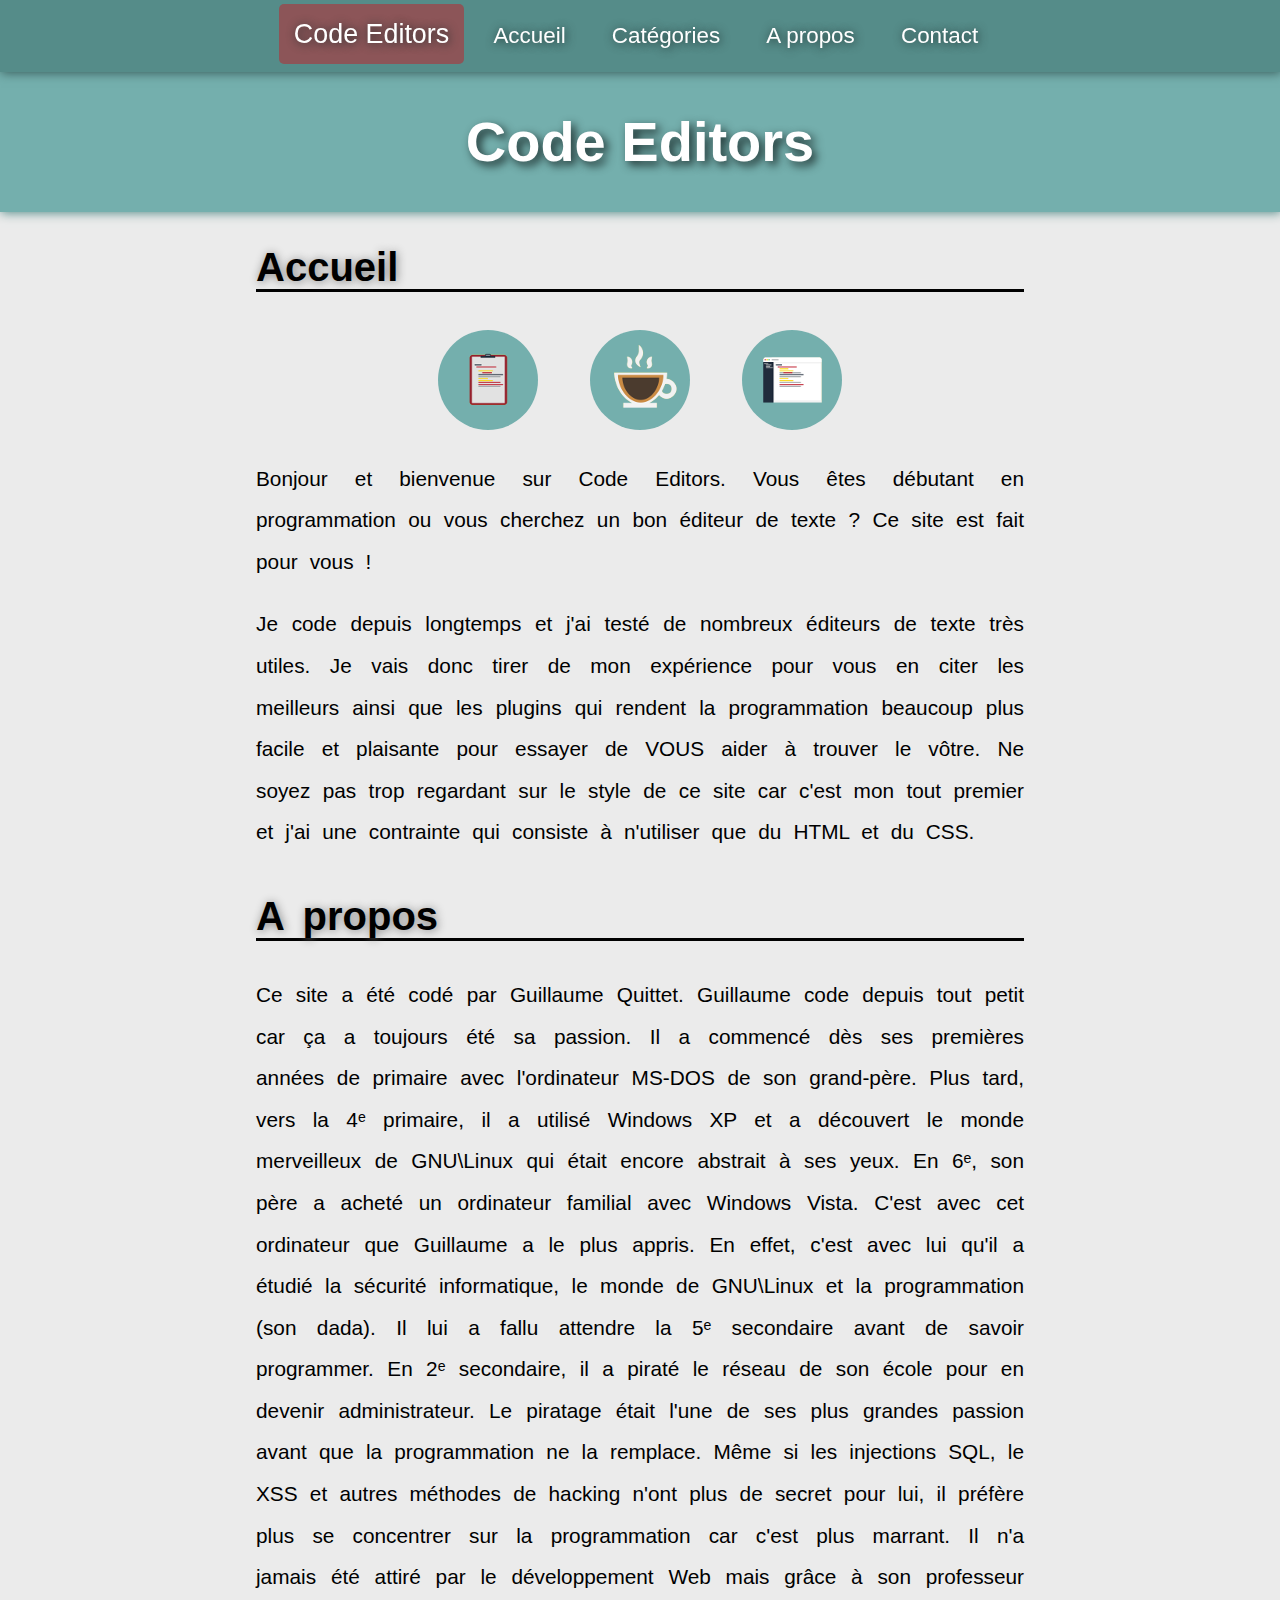
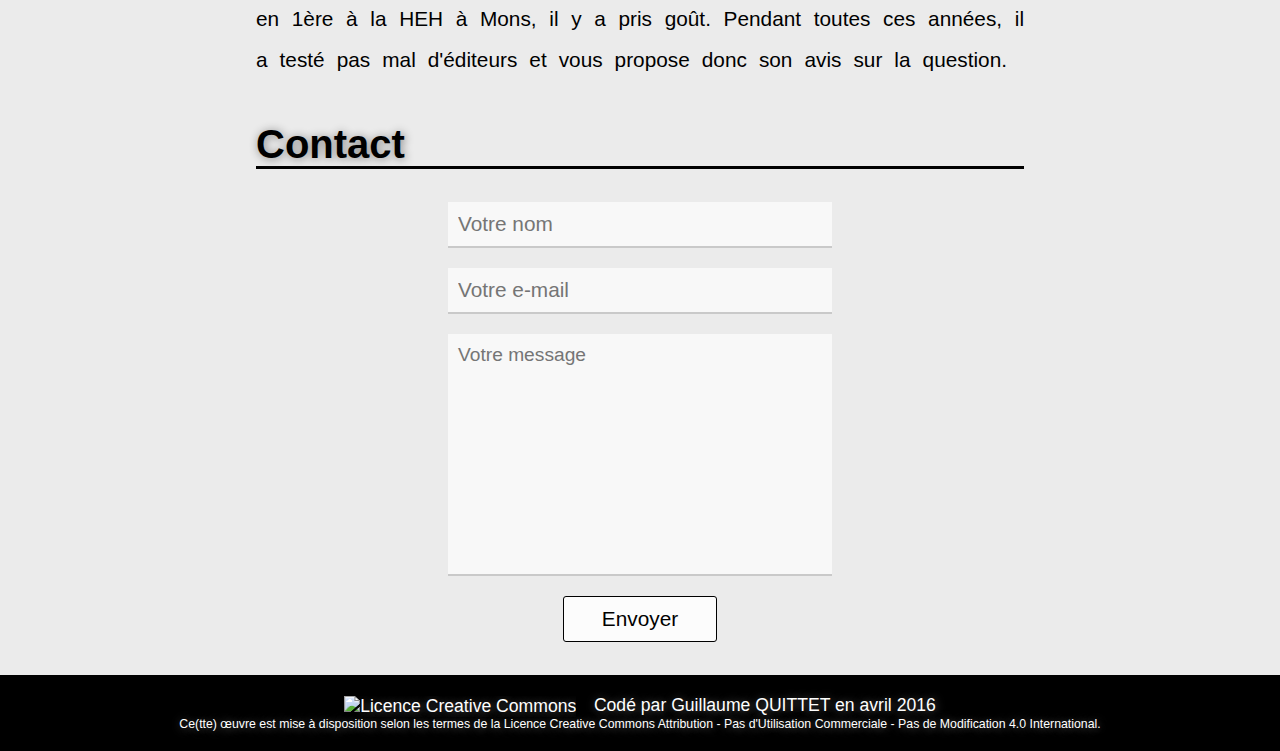
==== index.html @ 5db06d9d "Optimize Website" ====
<!DOCTYPE html>
<html lang="en">
<head>
    <meta charset="UTF-8">
    <meta http-equiv="X-UA-Compatible" content="IE=edge">
    <meta name="viewport" content="width=device-width, initial-scale=1.0">
    <meta name="robots" content="index, follow">
    <meta name="description" content="Site utile pour les développeurs et autres qui présente les 3 meilleurs éditeurs ainsi que les meilleurs plugins.">
    <meta name="keywords" content="code editors, éditeurs de texte, editeur de txt, editeur de texte, outil, outils, code, développeurs, développeur, developpeurs, developpeur, gain de temps, best, meilleurs, meilleur, vim, VIM, atom, brackets, notepad++, notepad, gedit, visual studio code, emacs, sublime text, projet, heh, bac info 1, ba1p, informatique, informatique et système, Guillaume, Quittet, Guillaume Quittet, guillaume quittet, student, étudiant, etudiant, hacking, sainte-union, institut, challenge, only, html, css, pas de javascript, emacs vs vim, guerre des éditeurs">
    <meta name="author" content="Guillaume Quittet">
    <meta name="revisit-after" content="15 day">
    <meta name="geo.placename" content="Mons, Hainaut">
    <meta name="geo.region" content="BE-WHT">
    <meta property="og:image" content="http://code-editors.com/img/favicon.png"/>
    <title>Code Editors : Les meilleurs éditeurs et les meilleurs plugins pour développeurs.</title>
    <!--[if lte IE 8]>
    <script src="http://html5shiv.googlecode.com/svn/trunk/html5.js"></script>
    <script>
    document.createElement('header');
    document.createElement('nav');
    document.createElement('footer');
    </script>
    <![endif]-->
    <link rel="icon" type="image/png" href="img/favicon.png">
</head>
<body>
    <header>
        <h1>Code Editors</h1>
    </header>
    <nav>
        <a href="index.html"><span class="site-name">Code Editors</span></a>
        <input type="checkbox" id="toggle">
        <label for="toggle">
            <div class="menu-icon">
                <div class="bar1"></div>
                <div class="bar2"></div>
                <div class="bar3"></div>
            </div><!-- /menu-icon -->
            <div class="site-name">
                Code Editors
            </div><!-- /site-name -->
        </label>
        <ul>
            <li><a href="index.min.html#Home">Accueil</a></li>
            <li><a href="categories.min.html">Cat&eacute;gories</a></li>
            <li><a href="index.min.html#About">A propos</a></li>
            <li><a href="index.min.html#Contact">Contact</a></li>
        </ul>
    </nav>
    <div id="content">
        <img src="img/favicon.png" alt="Site utile pour les développeurs et autres qui présente les 3 meilleurs éditeurs ainsi que les meilleurs plugins." id="favicon">
        <h2 id="Home">Accueil</h2>
        <div class="introduction">
            <div class="intro-img">
                <div class="circle">
                    <img src="img/homepage/home1.png" alt="Liste à faire en programmation">
                </div><!-- /circle -->
                <div class="circle">
                    <img src="img/homepage/home2.png" alt="Transformer la cafféine en code">
                </div><!-- /circle- -->
                <div class="circle">
                    <img src="img/homepage/home3.png" alt="Code avec le meilleur éditeur pour gagner du temps, de l'argent et pour moins se fatiguer.">
                </div><!-- /circle -->
            </div><!-- /intro-img -->
            <p>Bonjour et bienvenue sur Code Editors. Vous êtes débutant en programmation ou vous cherchez un bon éditeur de texte ? Ce site est fait pour vous !</p>
            <p>Je code depuis longtemps et j'ai testé de nombreux éditeurs de texte très utiles. Je vais donc tirer de mon expérience pour vous en citer les meilleurs ainsi que les plugins qui rendent la programmation beaucoup plus facile et plaisante pour essayer de VOUS aider à trouver le vôtre. Ne soyez pas trop regardant sur le style de ce site car c'est mon tout premier et j'ai une contrainte qui consiste à n'utiliser que du HTML et du CSS.</p>
        </div><!-- /introduction -->
        <h2 id="About">A propos</h2>
        <div class="about">
            <p>Ce site a été codé par Guillaume Quittet. Guillaume code depuis tout petit car ça a toujours été sa passion. Il a commencé dès ses premières années de primaire avec l'ordinateur MS-DOS de son grand-père. Plus tard, vers la 4ᵉ primaire, il a utilisé Windows XP et a découvert le monde merveilleux de GNU\Linux qui était encore abstrait à ses yeux. En 6ᵉ, son père a acheté un ordinateur familial avec Windows Vista. C'est avec cet ordinateur que Guillaume a le plus appris. En effet, c'est avec lui qu'il a étudié la sécurité informatique, le monde de GNU\Linux et la programmation (son dada). Il lui a fallu attendre la 5ᵉ secondaire avant de savoir programmer. En 2ᵉ secondaire, il a piraté le réseau de son école pour en devenir administrateur. Le piratage était l'une de ses plus grandes passion avant que la programmation ne la remplace. Même si les injections SQL, le XSS et autres méthodes de hacking n'ont plus de secret pour lui, il préfère plus se concentrer sur la programmation car c'est plus marrant. Il n'a jamais été attiré par le développement Web mais grâce à son professeur en 1ère à la HEH à Mons, il y a pris goût. Pendant toutes ces années, il a testé pas mal d'éditeurs et vous propose donc son avis sur la question.</p>
        </div><!-- /about -->
        <h2 id="Contact">Contact</h2>
        <div class="contact">
        <form action="#">
            <input type="text" placeholder="Votre nom">
            <input type="email" placeholder="Votre e-mail">
            <textarea class="message" rows="10" placeholder="Votre message"></textarea>
            <input class="send-button" type="submit" value="Envoyer">
        </form>
        </div><!-- /contact -->
    </div>
    <footer>
        <p><a rel="license" href="http://creativecommons.org/licenses/by-nc-nd/4.0/" target="_blank"><img alt="Licence Creative Commons" style="border-width:0" src="img/copyright/Cc_by-nc-nd_euro_icon.svg" /></a>Codé par Guillaume QUITTET en avril 2016</p>
        <div class="license">
        Ce(tte) œuvre est mise à disposition selon les termes de la <a rel="license" href="http://creativecommons.org/licenses/by-nc-nd/4.0/" target="_blank">Licence Creative Commons Attribution - Pas d&#39;Utilisation Commerciale - Pas de Modification 4.0 International</a>.
        </div><!-- / license -->
    </footer>
</body>
</html>
<link rel="stylesheet" type="text/css" href="css/main.min.css">
---- css/main.min.css ----
header,nav{color:#fff}nav ul,nav ul li{display:inline-block}nav span.site-name,nav ul li{text-shadow:1px 1px 10px #1b2c2b;border-radius:5px;cursor:pointer}html{overflow-y:scroll}@font-face{font-family:FontAwesome;src:url(../fonts/fontawesome-webfont.ttf),url(../fonts/fontawesome-webfont.eot)}body{margin:0;padding:0;font-family:Arial,sans-serif;background-color:#ebebeb}*{-webkit-box-sizing:border-box;-o-box-sizing:border-box;-moz-box-sizing:border-box;-ms-box-sizing:border-box;box-sizing:border-box}header{margin:70px 0 0;padding:1px;background-color:#74AFAD;-webkit-box-shadow:1px 1px 10px #558C89;-moz-box-shadow:1px 1px 10px #558C89;-o-box-shadow:1px 1px 10px #558C89;-ms-box-shadow:1px 1px 10px #558C89;box-shadow:1px 1px 10px #558C89}h1{font-size:3.5em;text-align:center;text-shadow:4px 4px 10px #1b2c2b}h2{text-align:left;font-size:2.5em;text-shadow:1px 1px 10px grey;margin-top:-70px;padding:100px 0 10px;border-bottom:3px solid #000}a{text-decoration:none;color:inherit}nav{-moz-box-shadow:1px 1px 10px #385c5a;-ms-box-shadow:1px 1px 10px #385c5a;-o-box-shadow:1px 1px 10px #385c5a;-webkit-box-shadow:1px 1px 10px #385c5a;background-color:#558C89;box-shadow:1px 1px 10px #385c5a;font-size:1.4em;position:fixed;text-align:center;top:0;width:100%;z-index:9999}nav span.site-name{font-size:1.2em;padding:15px;background-color:#8c5558}nav ul{margin:0 auto;padding:3px;text-align:center;-webkit-transition:max-height .8s;-moz-transition:max-height .8s;-o-transition:max-height .8s;-ms-transition:max-height .8s;transition:max-height .8s}nav ul li{padding:20px 0;-webkit-transition:background-color .4s;-moz-transition:background-color .4s;-o-transition:background-color .4s;-ms-transition:background-color .4s;transition:background-color .4s}nav ul li a{padding:20px;border-radius:5px}nav ul li:hover{background-color:#74AFAD}#content{display:block;padding:1% 20%;line-height:1.5em;word-spacing:.5em}#content #favicon{display:none}#content div.introduction{display:block;text-align:center}#content div.introduction div.intro-img{display:inline-block}#content div.introduction div.intro-img div.circle{border-radius:9999em;display:inline-block;height:100px;margin:5px 20px;text-align:center;width:100px;-webkit-transition:background .4s;-moz-transition:background .4s;-o-transition:background .4s;-ms-transition:background .4s;transition:background .4s;background:#74AFAD}#content div.introduction div.intro-img div.circle:hover{background-color:#af7476}#content div.introduction div.intro-img div.circle>img{-webkit-transition:transform .8s;-moz-transition:transform .8s;-o-transition:transform .8s;-ms-transition:transform .8s;transition:transform .8s;transform:scale(1,1) rotate(-360deg)}#content div.introduction div.intro-img div.circle:hover>img{-webkit-transition:transform .8s;-moz-transition:transform .8s;-o-transition:transform .8s;-ms-transition:transform .8s;transition:transform .8s;transform:scale(1.2,1.2) rotate(360deg)}#content div.introduction div img{position:relative;width:100px;height:100px}#content p{font-size:1.3em;text-align:justify;line-height:2em;word-spacing:.3em}ul.citations,ul.criteres,ul.plugins-list{line-height:2em;word-spacing:.3em;text-align:left;list-style-type:lower-alpha;font-size:1.2em}#content .choice-menu,#content p.editor-url,footer{text-align:center}ul.criteres,ul.plugins-list{list-style-type:none}ul.criteres li:before,ul.plugins-list li:before{content:"\f006";font-family:FontAwesome;float:left;margin-left:-1.5em}#content div.editor-image img{width:50%;margin:1em 1em 1em 0;float:left}#content p a{text-decoration:underline;font-style:italic}#content div.contact input[type=text],#content div.contact input[type=email]{display:block;width:50%;font-size:1.3em;background:#f8f8f8;padding:10px;margin:20px auto;border:none;border-bottom:2px solid #c9c9c9;-webkit-transition:border .5s;-moz-transition:border .5s;-o-transition:border .5s;-ms-transition:border .5s;transition:border .5s}#content div.contact input[type=text]:focus,#content div.contact input[type=email]:focus{outline:0;border-bottom:2px solid #969696}#content div.contact textarea.message{display:block;width:50%;outline:0;font-size:1.2em;background:#f8f8f8;padding:10px;margin:20px auto;resize:none;border:none;font-family:Arial,sans-serif;border-bottom:2px solid #c9c9c9;-webkit-transition:border .5s;-moz-transition:border .5s;-o-transition:border .5s;-ms-transition:border .5s;transition:border .5s}#content div.contact textarea.message:focus{border-bottom:2px solid #969696}#content div.contact .send-button{display:block;text-align:center;width:20%;padding:10px;cursor:pointer;margin:20px auto;font-size:1.3em;background:#fcfcfc;border:1px solid #000;border-radius:3px;position:relative;-webkit-transition:transform 50ms;-moz-transition:transform 50ms;-o-transition:transform 50ms;-ms-transition:transform 50ms;transition:transform 50ms}#content div.contact .send-button:hover{background:#d3d3d3}#content div.contact .send-button:active{-webkit-transform:scale(1.2,1.2);-ms-transform:scale(1.2,1.2);-o-transform:scale(1.2,1.2);-moz-transform:scale(1.2,1.2);transform:scale(1.2,1.2)}footer{background-color:#000;color:#FFF;text-shadow:1px 1px 10px #666;position:relative;bottom:0;left:0;width:100%;padding:20px;font-size:1.1em}footer a img{width:100%;height:100%}footer p{margin:0}footer p a{display:inline-block;vertical-align:middle;margin:0 1em 0 0}footer div.license{font-size:.7em}nav input[type=checkbox],nav label{display:none}#content .choice-menu{display:block;margin:0 auto}#content .choice-menu div{display:inline-block;margin:2% 2% 10%;width:40%;height:10%;box-shadow:1px 1px 10px #000;border-radius:50%;color:#fff;text-shadow:1px 1px 10px #1b2c2b;-webkit-transition:background .5s;-moz-transition:background .5s;-ms-transition:background .5s;-o-transition:background .5s;transition:background .5s}#content .choice-menu div.editors{background-image:-webkit-linear-gradient(top,#2d5986,#204060);background-image:-moz-linear-gradient(top,#2d5986,#204060);background-image:-ms-linear-gradient(top,#2d5986,#204060);background-image:-o-linear-gradient(top,#2d5986,#204060);background-image:linear-gradient(to bottom,#2d5986,#204060)}#content .choice-menu div.plugins{background-image:-webkit-linear-gradient(top,#c00,#b30000);background-image:-moz-linear-gradient(top,#c00,#b30000);background-image:-ms-linear-gradient(top,#c00,#b30000);background-image:-o-linear-gradient(top,#c00,#b30000);background-image:linear-gradient(to bottom,#c00,#b30000)}#content .choice-menu div.editors:hover{background-image:-webkit-linear-gradient(top,#369,#2d5986);background-image:-moz-linear-gradient(top,#369,#2d5986);background-image:-ms-linear-gradient(top,#369,#2d5986);background-image:-o-linear-gradient(top,#369,#2d5986);background-image:linear-gradient(to bottom,#369,#2d5986)}#content .choice-menu div.plugins:hover{background-image:-webkit-linear-gradient(top,red,#e60000);background-image:-moz-linear-gradient(top,red,#e60000);background-image:-ms-linear-gradient(top,red,#e60000);background-image:-o-linear-gradient(top,red,#e60000);background-image:linear-gradient(to bottom,red,#e60000)}#content .choice-menu div a:hover{-webkit-transform:scale(1.2);-moz-transform:scale(1.2);-ms-transform:scale(1.2);-o-transform:scale(1.2);transform:scale(1.2)}#content .choice-menu div a{display:block;padding:15% 27.5%;font-size:3vw;-webkit-transition:transform .5s;-moz-transition:transform .5s;-ms-transition:transform .5s;-o-transition:transform .5s;transition:transform .5s}@media screen and (max-width:1024px){header{margin:60px 0 0;padding:5px}h1{font-size:2.3em}h2{font-size:2em;margin-top:-62px;padding:92px 0 10px;border-bottom:2px solid #000}#content p,nav{font-size:1.2em}nav span.site-name{padding:10px;border-radius:5px}nav ul{padding:5px}nav ul li{padding:15px 0}nav ul li a{padding:15px}#content{padding:1% 15%}#content div.introduction div.intro-img div.circle{height:80px;width:80px;margin:5px 10px}#content div.introduction div img{width:80px;height:80px}#content p{line-height:1.75em;word-spacing:.2em}#content .choice-menu div a{padding:15% 25%;font-size:4vw}ul.citations,ul.criteres,ul.plugins-list{line-height:1.75em;word-spacing:.2em;text-align:left;list-style-type:lower-alpha;font-size:1.1em}ul.criteres,ul.plugins-list{list-style-type:none}#content div.editor-image img{float:none;width:100%;margin:0}#content div.contact input[type=text],#content div.contact input[type=email],#content div.contact textarea.message{width:75%}#content div.contact .send-button{width:50%}footer{padding:15px;font-size:.8em}footer p a{width:100px}footer div.license{font-size:.5em}}@media screen and (max-width:640px){nav label,nav ul li a{width:100%;display:block}nav,nav ul{text-align:left}header{margin:45px 0 0;padding:1px}h1{font-size:2em}h2{font-size:1.5em;margin-top:-36px;padding:66px 0 2px;border-bottom:1px solid #000}nav{font-size:1.1em}nav span.site-name{display:none}nav ul{display:block;overflow:hidden;max-height:0;padding:0}nav ul li{width:100%;padding:10px 0;border-radius:0}nav ul li a{padding:.5% 3%;border-radius:0}nav label{padding:10px;background-color:#385c5a;font-weight:700;text-shadow:1px 1px 10px #1b2c2b;-webkit-box-shadow:1px 1px 10px #1b2c2b;-moz-box-shadow:1px 1px 10px #1b2c2b;-o-box-shadow:1px 1px 10px #1b2c2b;-ms-box-shadow:1px 1px 10px #1b2c2b;box-shadow:1px 1px 10px #1b2c2b}nav label div.menu-icon,nav label div.site-name{display:inline-block}nav label div.menu-icon div{width:25px;height:3px;background-color:#fff;margin:3px 0;-webkit-box-shadow:1px 1px 10px #1b2c2b;-moz-box-shadow:1px 1px 10px #1b2c2b;-o-box-shadow:1px 1px 10px #1b2c2b;-ms-box-shadow:1px 1px 10px #1b2c2b;box-shadow:1px 1px 10px #1b2c2b;-webkit-transition:all .8s;-moz-transition:all .8s;-o-transition:all .8s;-ms-transition:all .8s;transition:all .8s}nav label div.site-name{position:relative;top:-4px;left:5px}#content{padding:0 10%}#content p{line-height:1.5em;font-size:1em;word-spacing:.1em}#content .choice-menu div a{padding:15% 20%;font-size:5vw}ul.citations,ul.criteres,ul.plugins-list{line-height:1.5em;word-spacing:.1em;text-align:left;list-style-type:lower-alpha;font-size:.9em}ul.criteres,ul.plugins-list{list-style-type:none}#content div.contact input[type=text],#content div.contact input[type=email]{width:100%;margin:10px auto;font-size:1em}#content div.contact textarea.message{font-size:.9em;width:100%}#content div.contact .send-button{display:block;text-align:center;width:50%;font-size:1em}input[type=checkbox]:checked~ul{max-height:20em}input[type=checkbox]:checked+label .menu-icon .bar1{-webkit-transform:translate(0,6px) rotate(315deg);-ms-transform:translate(0,6px) rotate(315deg);-o-transform:translate(0,6px) rotate(315deg);-moz-transform:translate(0,6px) rotate(315deg);transform:translate(0,6px) rotate(315deg)}input[type=checkbox]:checked+label .menu-icon .bar2{opacity:0}input[type=checkbox]:checked+label .menu-icon .bar3{-webkit-transform:translate(0,-6px) rotate(-315deg);-ms-transform:translate(0,-6px) rotate(-315deg);-o-transform:translate(0,6px) rotate(315deg);-moz-transform:translate(0,-6px) rotate(-315deg);transform:translate(0,-6px) rotate(-315deg)}#content div.introduction div.intro-img div.circle{height:60px;width:60px;margin:5px}#content div.introduction div img{width:60px;height:60px}footer{padding:10px;font-size:.6em}footer p a{width:80px}footer div.license{font-size:4px}}.clearfix:after{#content:".";display:block;height:0;clear:both;visibility:hidden}* html .clearfix{height:1%}.clearfix{display:block}
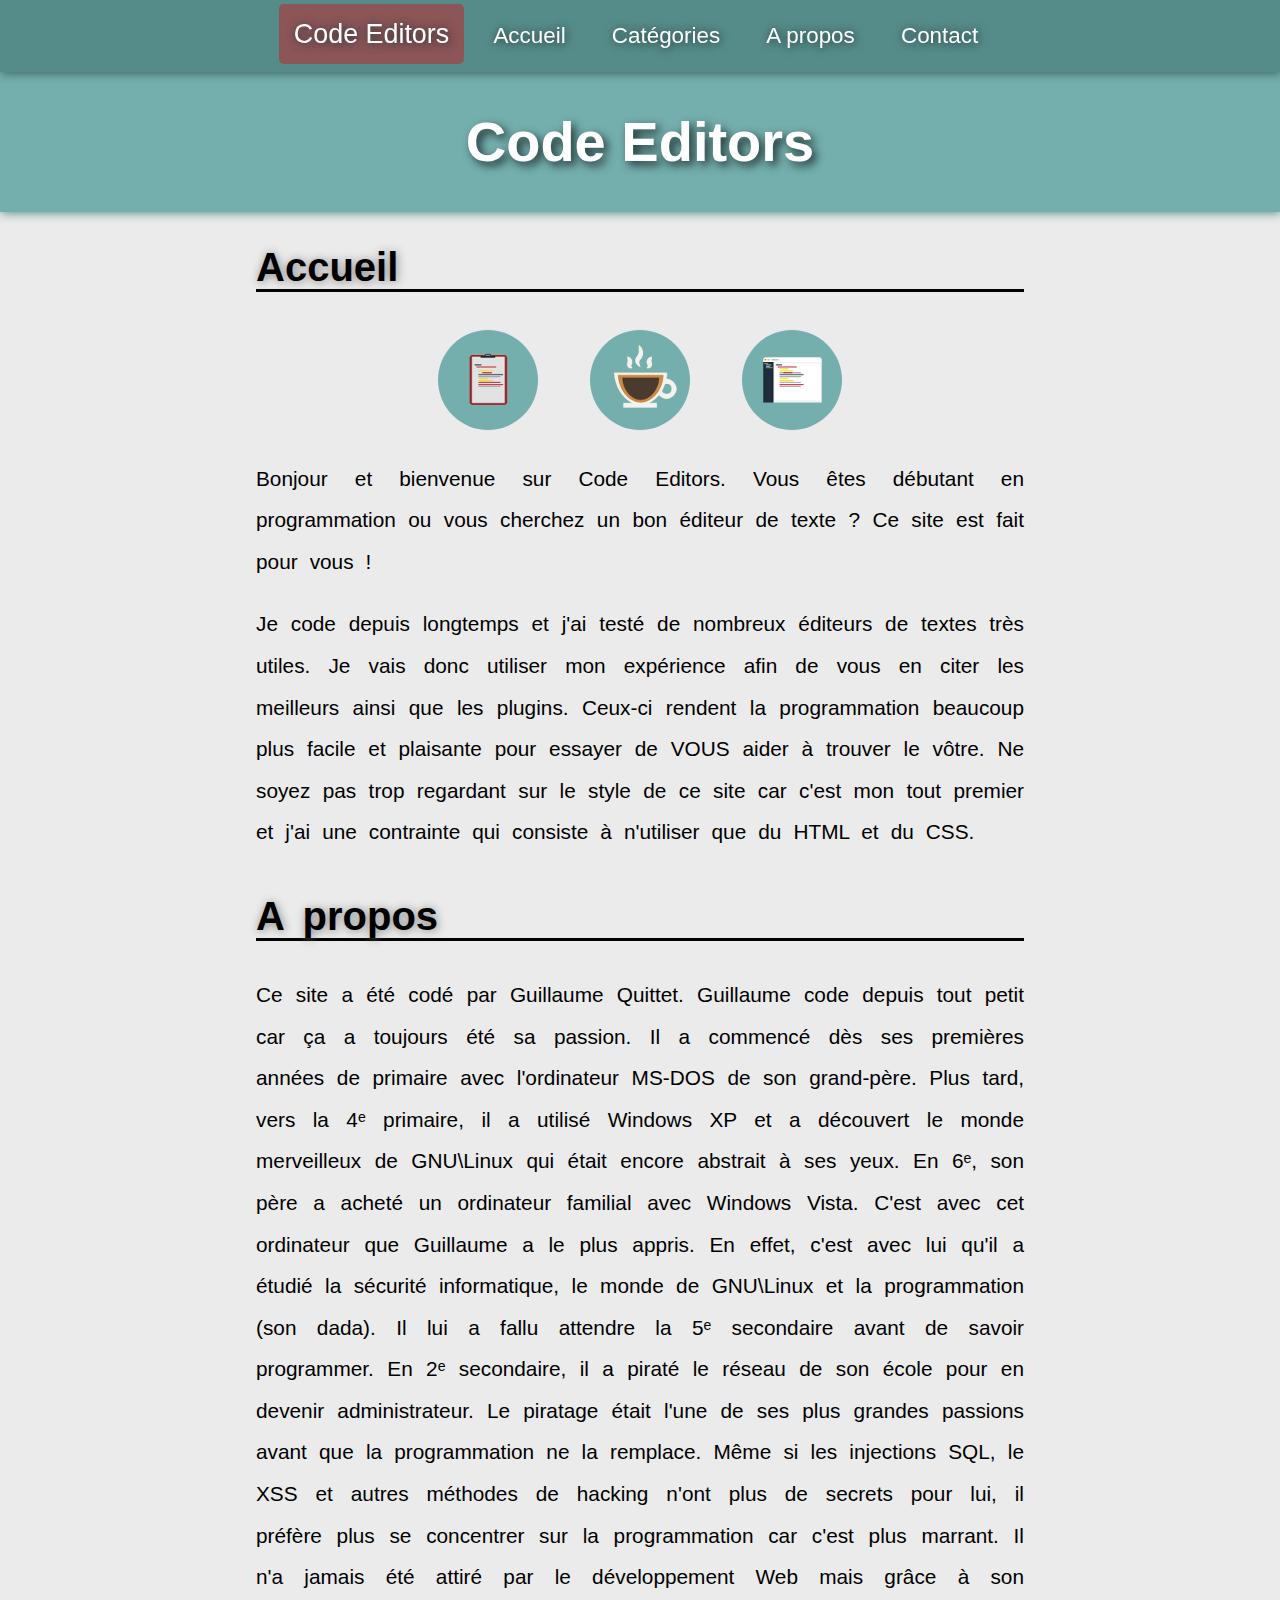
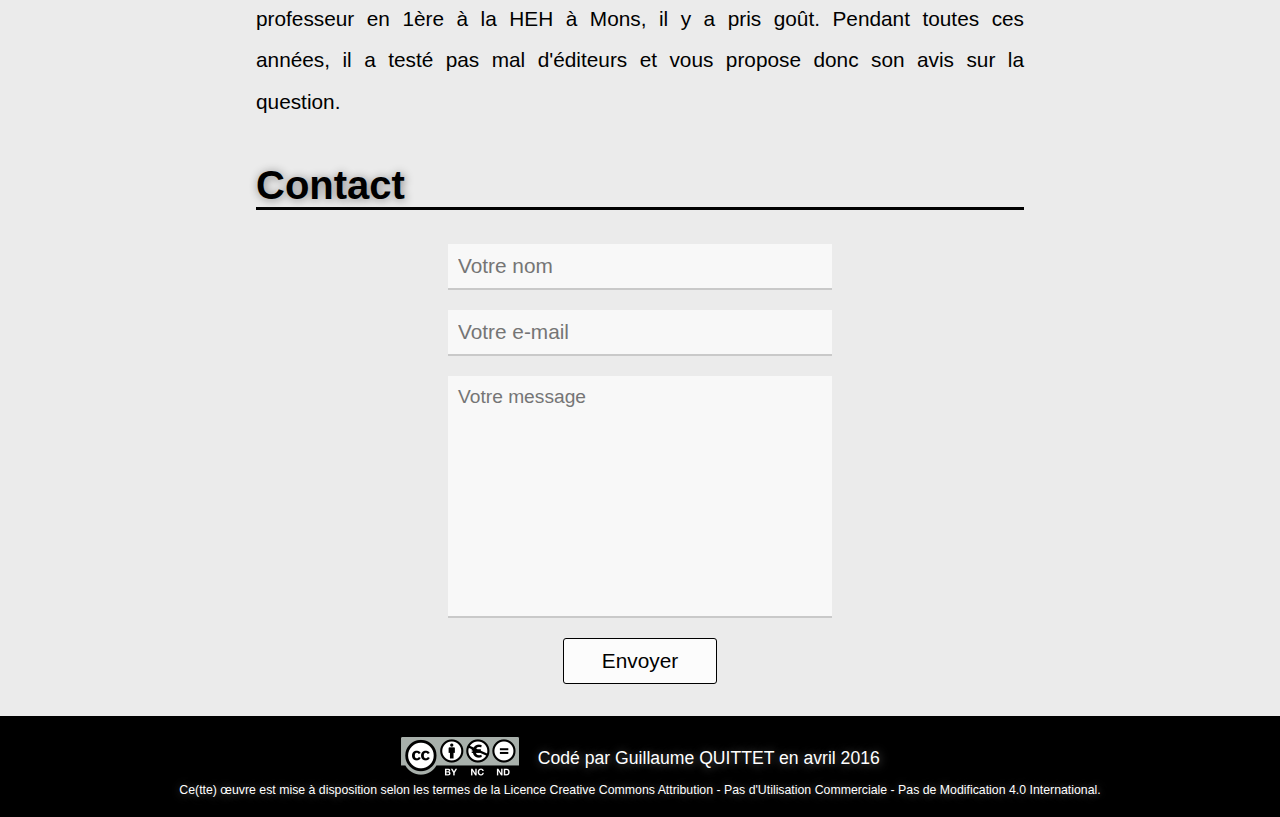
==== commit 4e2297ca: "Fixed text errors" ====
--- a/index.html
+++ b/index.html
@@ -6,7 +6,7 @@
     <meta name="viewport" content="width=device-width, initial-scale=1.0">
     <meta name="robots" content="index, follow">
     <meta name="description" content="Site utile pour les développeurs et autres qui présente les 3 meilleurs éditeurs ainsi que les meilleurs plugins.">
-    <meta name="keywords" content="code editors, éditeurs de texte, editeur de txt, editeur de texte, outil, outils, code, développeurs, développeur, developpeurs, developpeur, gain de temps, best, meilleurs, meilleur, vim, VIM, atom, brackets, notepad++, notepad, gedit, visual studio code, emacs, sublime text, projet, heh, bac info 1, ba1p, informatique, informatique et système, Guillaume, Quittet, Guillaume Quittet, guillaume quittet, student, étudiant, etudiant, hacking, sainte-union, institut, challenge, only, html, css, pas de javascript, emacs vs vim, guerre des éditeurs">
+    <meta name="keywords" content="code editors, Guillaume, Quittet, Guillaume Quittet, guillaume quittet, éditeurs de texte, editeur de txt, editeur de texte, accueil, a propos, à propos, contact, outil, outils, code, développeurs, développeur, developpeurs, developpeur, gain de temps, best, meilleurs, meilleur, vim, VIM, atom, brackets, notepad++, notepad, gedit, visual studio code, emacs, sublime text, projet, heh, bac info 1, ba1p, informatique, informatique et système, Guillaume Quittet, guillaume quittet, student, étudiant, etudiant, hacking, sainte-union, institut, challenge, only, html, css, pas de javascript, emacs vs vim, guerre des éditeurs">
     <meta name="author" content="Guillaume Quittet">
     <meta name="revisit-after" content="15 day">
     <meta name="geo.placename" content="Mons, Hainaut">
@@ -41,10 +41,10 @@
             </div><!-- /site-name -->
         </label>
         <ul>
-            <li><a href="index.min.html#Home">Accueil</a></li>
+            <li><a href="index.html#Home">Accueil</a></li>
             <li><a href="categories.min.html">Cat&eacute;gories</a></li>
-            <li><a href="index.min.html#About">A propos</a></li>
-            <li><a href="index.min.html#Contact">Contact</a></li>
+            <li><a href="index.html#About">A propos</a></li>
+            <li><a href="index.html#Contact">Contact</a></li>
         </ul>
     </nav>
     <div id="content">
@@ -63,16 +63,16 @@
                 </div><!-- /circle -->
             </div><!-- /intro-img -->
             <p>Bonjour et bienvenue sur Code Editors. Vous êtes débutant en programmation ou vous cherchez un bon éditeur de texte ? Ce site est fait pour vous !</p>
-            <p>Je code depuis longtemps et j'ai testé de nombreux éditeurs de texte très utiles. Je vais donc tirer de mon expérience pour vous en citer les meilleurs ainsi que les plugins qui rendent la programmation beaucoup plus facile et plaisante pour essayer de VOUS aider à trouver le vôtre. Ne soyez pas trop regardant sur le style de ce site car c'est mon tout premier et j'ai une contrainte qui consiste à n'utiliser que du HTML et du CSS.</p>
+            <p>Je code depuis longtemps et j'ai testé de nombreux éditeurs de textes très utiles. Je vais donc utiliser mon expérience afin de vous en citer les meilleurs ainsi que les plugins. Ceux-ci rendent la programmation beaucoup plus facile et plaisante pour essayer de VOUS aider à trouver le vôtre. Ne soyez pas trop regardant sur le style de ce site car c'est mon tout premier et j'ai une contrainte qui consiste à n'utiliser que du HTML et du CSS.</p>
         </div><!-- /introduction -->
         <h2 id="About">A propos</h2>
         <div class="about">
-            <p>Ce site a été codé par Guillaume Quittet. Guillaume code depuis tout petit car ça a toujours été sa passion. Il a commencé dès ses premières années de primaire avec l'ordinateur MS-DOS de son grand-père. Plus tard, vers la 4ᵉ primaire, il a utilisé Windows XP et a découvert le monde merveilleux de GNU\Linux qui était encore abstrait à ses yeux. En 6ᵉ, son père a acheté un ordinateur familial avec Windows Vista. C'est avec cet ordinateur que Guillaume a le plus appris. En effet, c'est avec lui qu'il a étudié la sécurité informatique, le monde de GNU\Linux et la programmation (son dada). Il lui a fallu attendre la 5ᵉ secondaire avant de savoir programmer. En 2ᵉ secondaire, il a piraté le réseau de son école pour en devenir administrateur. Le piratage était l'une de ses plus grandes passion avant que la programmation ne la remplace. Même si les injections SQL, le XSS et autres méthodes de hacking n'ont plus de secret pour lui, il préfère plus se concentrer sur la programmation car c'est plus marrant. Il n'a jamais été attiré par le développement Web mais grâce à son professeur en 1ère à la HEH à Mons, il y a pris goût. Pendant toutes ces années, il a testé pas mal d'éditeurs et vous propose donc son avis sur la question.</p>
+            <p>Ce site a été codé par Guillaume Quittet. Guillaume code depuis tout petit car ça a toujours été sa passion. Il a commencé dès ses premières années de primaire avec l'ordinateur MS-DOS de son grand-père. Plus tard, vers la 4ᵉ primaire, il a utilisé Windows XP et a découvert le monde merveilleux de GNU\Linux qui était encore abstrait à ses yeux. En 6ᵉ, son père a acheté un ordinateur familial avec Windows Vista. C'est avec cet ordinateur que Guillaume a le plus appris. En effet, c'est avec lui qu'il a étudié la sécurité informatique, le monde de GNU\Linux et la programmation (son dada). Il lui a fallu attendre la 5ᵉ secondaire avant de savoir programmer. En 2ᵉ secondaire, il a piraté le réseau de son école pour en devenir administrateur. Le piratage était l'une de ses plus grandes passions avant que la programmation ne la remplace. Même si les injections SQL, le XSS et autres méthodes de hacking n'ont plus de secrets pour lui, il préfère plus se concentrer sur la programmation car c'est plus marrant. Il n'a jamais été attiré par le développement Web mais grâce à son professeur en 1ère à la HEH à Mons, il y a pris goût. Pendant toutes ces années, il a testé pas mal d'éditeurs et vous propose donc son avis sur la question.</p>
         </div><!-- /about -->
         <h2 id="Contact">Contact</h2>
         <div class="contact">
         <form action="#">
-            <input type="text" placeholder="Votre nom">
+            <input placeholder="Votre nom">
             <input type="email" placeholder="Votre e-mail">
             <textarea class="message" rows="10" placeholder="Votre message"></textarea>
             <input class="send-button" type="submit" value="Envoyer">
@@ -80,7 +80,7 @@
         </div><!-- /contact -->
     </div>
     <footer>
-        <p><a rel="license" href="http://creativecommons.org/licenses/by-nc-nd/4.0/" target="_blank"><img alt="Licence Creative Commons" style="border-width:0" src="img/copyright/Cc_by-nc-nd_euro_icon.svg" /></a>Codé par Guillaume QUITTET en avril 2016</p>
+        <p><a rel="license" href="http://creativecommons.org/licenses/by-nc-nd/4.0/" target="_blank"><img alt="Licence Creative Commons" style="border-width:0" src="img/copyright/copyright.png" /></a>Codé par Guillaume QUITTET en avril 2016</p>
         <div class="license">
         Ce(tte) œuvre est mise à disposition selon les termes de la <a rel="license" href="http://creativecommons.org/licenses/by-nc-nd/4.0/" target="_blank">Licence Creative Commons Attribution - Pas d&#39;Utilisation Commerciale - Pas de Modification 4.0 International</a>.
         </div><!-- / license -->
--- a/css/main.min.css
+++ b/css/main.min.css
@@ -1 +1 @@
-header,nav{color:#fff}nav ul,nav ul li{display:inline-block}nav span.site-name,nav ul li{text-shadow:1px 1px 10px #1b2c2b;border-radius:5px;cursor:pointer}html{overflow-y:scroll}@font-face{font-family:FontAwesome;src:url(../fonts/fontawesome-webfont.ttf),url(../fonts/fontawesome-webfont.eot)}body{margin:0;padding:0;font-family:Arial,sans-serif;background-color:#ebebeb}*{-webkit-box-sizing:border-box;-o-box-sizing:border-box;-moz-box-sizing:border-box;-ms-box-sizing:border-box;box-sizing:border-box}header{margin:70px 0 0;padding:1px;background-color:#74AFAD;-webkit-box-shadow:1px 1px 10px #558C89;-moz-box-shadow:1px 1px 10px #558C89;-o-box-shadow:1px 1px 10px #558C89;-ms-box-shadow:1px 1px 10px #558C89;box-shadow:1px 1px 10px #558C89}h1{font-size:3.5em;text-align:center;text-shadow:4px 4px 10px #1b2c2b}h2{text-align:left;font-size:2.5em;text-shadow:1px 1px 10px grey;margin-top:-70px;padding:100px 0 10px;border-bottom:3px solid #000}a{text-decoration:none;color:inherit}nav{-moz-box-shadow:1px 1px 10px #385c5a;-ms-box-shadow:1px 1px 10px #385c5a;-o-box-shadow:1px 1px 10px #385c5a;-webkit-box-shadow:1px 1px 10px #385c5a;background-color:#558C89;box-shadow:1px 1px 10px #385c5a;font-size:1.4em;position:fixed;text-align:center;top:0;width:100%;z-index:9999}nav span.site-name{font-size:1.2em;padding:15px;background-color:#8c5558}nav ul{margin:0 auto;padding:3px;text-align:center;-webkit-transition:max-height .8s;-moz-transition:max-height .8s;-o-transition:max-height .8s;-ms-transition:max-height .8s;transition:max-height .8s}nav ul li{padding:20px 0;-webkit-transition:background-color .4s;-moz-transition:background-color .4s;-o-transition:background-color .4s;-ms-transition:background-color .4s;transition:background-color .4s}nav ul li a{padding:20px;border-radius:5px}nav ul li:hover{background-color:#74AFAD}#content{display:block;padding:1% 20%;line-height:1.5em;word-spacing:.5em}#content #favicon{display:none}#content div.introduction{display:block;text-align:center}#content div.introduction div.intro-img{display:inline-block}#content div.introduction div.intro-img div.circle{border-radius:9999em;display:inline-block;height:100px;margin:5px 20px;text-align:center;width:100px;-webkit-transition:background .4s;-moz-transition:background .4s;-o-transition:background .4s;-ms-transition:background .4s;transition:background .4s;background:#74AFAD}#content div.introduction div.intro-img div.circle:hover{background-color:#af7476}#content div.introduction div.intro-img div.circle>img{-webkit-transition:transform .8s;-moz-transition:transform .8s;-o-transition:transform .8s;-ms-transition:transform .8s;transition:transform .8s;transform:scale(1,1) rotate(-360deg)}#content div.introduction div.intro-img div.circle:hover>img{-webkit-transition:transform .8s;-moz-transition:transform .8s;-o-transition:transform .8s;-ms-transition:transform .8s;transition:transform .8s;transform:scale(1.2,1.2) rotate(360deg)}#content div.introduction div img{position:relative;width:100px;height:100px}#content p{font-size:1.3em;text-align:justify;line-height:2em;word-spacing:.3em}ul.citations,ul.criteres,ul.plugins-list{line-height:2em;word-spacing:.3em;text-align:left;list-style-type:lower-alpha;font-size:1.2em}#content .choice-menu,#content p.editor-url,footer{text-align:center}ul.criteres,ul.plugins-list{list-style-type:none}ul.criteres li:before,ul.plugins-list li:before{content:"\f006";font-family:FontAwesome;float:left;margin-left:-1.5em}#content div.editor-image img{width:50%;margin:1em 1em 1em 0;float:left}#content p a{text-decoration:underline;font-style:italic}#content div.contact input[type=text],#content div.contact input[type=email]{display:block;width:50%;font-size:1.3em;background:#f8f8f8;padding:10px;margin:20px auto;border:none;border-bottom:2px solid #c9c9c9;-webkit-transition:border .5s;-moz-transition:border .5s;-o-transition:border .5s;-ms-transition:border .5s;transition:border .5s}#content div.contact input[type=text]:focus,#content div.contact input[type=email]:focus{outline:0;border-bottom:2px solid #969696}#content div.contact textarea.message{display:block;width:50%;outline:0;font-size:1.2em;background:#f8f8f8;padding:10px;margin:20px auto;resize:none;border:none;font-family:Arial,sans-serif;border-bottom:2px solid #c9c9c9;-webkit-transition:border .5s;-moz-transition:border .5s;-o-transition:border .5s;-ms-transition:border .5s;transition:border .5s}#content div.contact textarea.message:focus{border-bottom:2px solid #969696}#content div.contact .send-button{display:block;text-align:center;width:20%;padding:10px;cursor:pointer;margin:20px auto;font-size:1.3em;background:#fcfcfc;border:1px solid #000;border-radius:3px;position:relative;-webkit-transition:transform 50ms;-moz-transition:transform 50ms;-o-transition:transform 50ms;-ms-transition:transform 50ms;transition:transform 50ms}#content div.contact .send-button:hover{background:#d3d3d3}#content div.contact .send-button:active{-webkit-transform:scale(1.2,1.2);-ms-transform:scale(1.2,1.2);-o-transform:scale(1.2,1.2);-moz-transform:scale(1.2,1.2);transform:scale(1.2,1.2)}footer{background-color:#000;color:#FFF;text-shadow:1px 1px 10px #666;position:relative;bottom:0;left:0;width:100%;padding:20px;font-size:1.1em}footer a img{width:100%;height:100%}footer p{margin:0}footer p a{display:inline-block;vertical-align:middle;margin:0 1em 0 0}footer div.license{font-size:.7em}nav input[type=checkbox],nav label{display:none}#content .choice-menu{display:block;margin:0 auto}#content .choice-menu div{display:inline-block;margin:2% 2% 10%;width:40%;height:10%;box-shadow:1px 1px 10px #000;border-radius:50%;color:#fff;text-shadow:1px 1px 10px #1b2c2b;-webkit-transition:background .5s;-moz-transition:background .5s;-ms-transition:background .5s;-o-transition:background .5s;transition:background .5s}#content .choice-menu div.editors{background-image:-webkit-linear-gradient(top,#2d5986,#204060);background-image:-moz-linear-gradient(top,#2d5986,#204060);background-image:-ms-linear-gradient(top,#2d5986,#204060);background-image:-o-linear-gradient(top,#2d5986,#204060);background-image:linear-gradient(to bottom,#2d5986,#204060)}#content .choice-menu div.plugins{background-image:-webkit-linear-gradient(top,#c00,#b30000);background-image:-moz-linear-gradient(top,#c00,#b30000);background-image:-ms-linear-gradient(top,#c00,#b30000);background-image:-o-linear-gradient(top,#c00,#b30000);background-image:linear-gradient(to bottom,#c00,#b30000)}#content .choice-menu div.editors:hover{background-image:-webkit-linear-gradient(top,#369,#2d5986);background-image:-moz-linear-gradient(top,#369,#2d5986);background-image:-ms-linear-gradient(top,#369,#2d5986);background-image:-o-linear-gradient(top,#369,#2d5986);background-image:linear-gradient(to bottom,#369,#2d5986)}#content .choice-menu div.plugins:hover{background-image:-webkit-linear-gradient(top,red,#e60000);background-image:-moz-linear-gradient(top,red,#e60000);background-image:-ms-linear-gradient(top,red,#e60000);background-image:-o-linear-gradient(top,red,#e60000);background-image:linear-gradient(to bottom,red,#e60000)}#content .choice-menu div a:hover{-webkit-transform:scale(1.2);-moz-transform:scale(1.2);-ms-transform:scale(1.2);-o-transform:scale(1.2);transform:scale(1.2)}#content .choice-menu div a{display:block;padding:15% 27.5%;font-size:3vw;-webkit-transition:transform .5s;-moz-transition:transform .5s;-ms-transition:transform .5s;-o-transition:transform .5s;transition:transform .5s}@media screen and (max-width:1024px){header{margin:60px 0 0;padding:5px}h1{font-size:2.3em}h2{font-size:2em;margin-top:-62px;padding:92px 0 10px;border-bottom:2px solid #000}#content p,nav{font-size:1.2em}nav span.site-name{padding:10px;border-radius:5px}nav ul{padding:5px}nav ul li{padding:15px 0}nav ul li a{padding:15px}#content{padding:1% 15%}#content div.introduction div.intro-img div.circle{height:80px;width:80px;margin:5px 10px}#content div.introduction div img{width:80px;height:80px}#content p{line-height:1.75em;word-spacing:.2em}#content .choice-menu div a{padding:15% 25%;font-size:4vw}ul.citations,ul.criteres,ul.plugins-list{line-height:1.75em;word-spacing:.2em;text-align:left;list-style-type:lower-alpha;font-size:1.1em}ul.criteres,ul.plugins-list{list-style-type:none}#content div.editor-image img{float:none;width:100%;margin:0}#content div.contact input[type=text],#content div.contact input[type=email],#content div.contact textarea.message{width:75%}#content div.contact .send-button{width:50%}footer{padding:15px;font-size:.8em}footer p a{width:100px}footer div.license{font-size:.5em}}@media screen and (max-width:640px){nav label,nav ul li a{width:100%;display:block}nav,nav ul{text-align:left}header{margin:45px 0 0;padding:1px}h1{font-size:2em}h2{font-size:1.5em;margin-top:-36px;padding:66px 0 2px;border-bottom:1px solid #000}nav{font-size:1.1em}nav span.site-name{display:none}nav ul{display:block;overflow:hidden;max-height:0;padding:0}nav ul li{width:100%;padding:10px 0;border-radius:0}nav ul li a{padding:.5% 3%;border-radius:0}nav label{padding:10px;background-color:#385c5a;font-weight:700;text-shadow:1px 1px 10px #1b2c2b;-webkit-box-shadow:1px 1px 10px #1b2c2b;-moz-box-shadow:1px 1px 10px #1b2c2b;-o-box-shadow:1px 1px 10px #1b2c2b;-ms-box-shadow:1px 1px 10px #1b2c2b;box-shadow:1px 1px 10px #1b2c2b}nav label div.menu-icon,nav label div.site-name{display:inline-block}nav label div.menu-icon div{width:25px;height:3px;background-color:#fff;margin:3px 0;-webkit-box-shadow:1px 1px 10px #1b2c2b;-moz-box-shadow:1px 1px 10px #1b2c2b;-o-box-shadow:1px 1px 10px #1b2c2b;-ms-box-shadow:1px 1px 10px #1b2c2b;box-shadow:1px 1px 10px #1b2c2b;-webkit-transition:all .8s;-moz-transition:all .8s;-o-transition:all .8s;-ms-transition:all .8s;transition:all .8s}nav label div.site-name{position:relative;top:-4px;left:5px}#content{padding:0 10%}#content p{line-height:1.5em;font-size:1em;word-spacing:.1em}#content .choice-menu div a{padding:15% 20%;font-size:5vw}ul.citations,ul.criteres,ul.plugins-list{line-height:1.5em;word-spacing:.1em;text-align:left;list-style-type:lower-alpha;font-size:.9em}ul.criteres,ul.plugins-list{list-style-type:none}#content div.contact input[type=text],#content div.contact input[type=email]{width:100%;margin:10px auto;font-size:1em}#content div.contact textarea.message{font-size:.9em;width:100%}#content div.contact .send-button{display:block;text-align:center;width:50%;font-size:1em}input[type=checkbox]:checked~ul{max-height:20em}input[type=checkbox]:checked+label .menu-icon .bar1{-webkit-transform:translate(0,6px) rotate(315deg);-ms-transform:translate(0,6px) rotate(315deg);-o-transform:translate(0,6px) rotate(315deg);-moz-transform:translate(0,6px) rotate(315deg);transform:translate(0,6px) rotate(315deg)}input[type=checkbox]:checked+label .menu-icon .bar2{opacity:0}input[type=checkbox]:checked+label .menu-icon .bar3{-webkit-transform:translate(0,-6px) rotate(-315deg);-ms-transform:translate(0,-6px) rotate(-315deg);-o-transform:translate(0,6px) rotate(315deg);-moz-transform:translate(0,-6px) rotate(-315deg);transform:translate(0,-6px) rotate(-315deg)}#content div.introduction div.intro-img div.circle{height:60px;width:60px;margin:5px}#content div.introduction div img{width:60px;height:60px}footer{padding:10px;font-size:.6em}footer p a{width:80px}footer div.license{font-size:4px}}.clearfix:after{#content:".";display:block;height:0;clear:both;visibility:hidden}* html .clearfix{height:1%}.clearfix{display:block}+header,nav{color:#fff}nav ul,nav ul li{display:inline-block}nav span.site-name,nav ul li{text-shadow:1px 1px 10px #1b2c2b;border-radius:5px;cursor:pointer}html{overflow-y:scroll}@font-face{font-family:FontAwesome;src:url(../fonts/fontawesome-webfont.ttf),url(../fonts/fontawesome-webfont.eot)}body{margin:0;padding:0;font-family:Arial,sans-serif;background-color:#ebebeb}*{-webkit-box-sizing:border-box;-o-box-sizing:border-box;-moz-box-sizing:border-box;-ms-box-sizing:border-box;box-sizing:border-box}header{margin:70px 0 0;padding:1px;background-color:#74AFAD;-webkit-box-shadow:1px 1px 10px #558C89;-moz-box-shadow:1px 1px 10px #558C89;-o-box-shadow:1px 1px 10px #558C89;-ms-box-shadow:1px 1px 10px #558C89;box-shadow:1px 1px 10px #558C89}h1{font-size:3.5em;text-align:center;text-shadow:4px 4px 10px #1b2c2b}h2{text-align:left;font-size:2.5em;text-shadow:1px 1px 10px grey;margin-top:-70px;padding:100px 0 10px;border-bottom:3px solid #000}a{text-decoration:none;color:inherit}nav{-moz-box-shadow:1px 1px 10px #385c5a;-ms-box-shadow:1px 1px 10px #385c5a;-o-box-shadow:1px 1px 10px #385c5a;-webkit-box-shadow:1px 1px 10px #385c5a;background-color:#558C89;box-shadow:1px 1px 10px #385c5a;font-size:1.4em;position:fixed;text-align:center;top:0;width:100%;z-index:9999}nav span.site-name{font-size:1.2em;padding:15px;background-color:#8c5558}nav ul{margin:0 auto;padding:3px;text-align:center;-webkit-transition:max-height .8s;-moz-transition:max-height .8s;-o-transition:max-height .8s;-ms-transition:max-height .8s;transition:max-height .8s}nav ul li{padding:20px 0;-webkit-transition:background-color .4s;-moz-transition:background-color .4s;-o-transition:background-color .4s;-ms-transition:background-color .4s;transition:background-color .4s}nav ul li a{padding:20px;border-radius:5px}nav ul li:hover{background-color:#74AFAD}#content{display:block;padding:1% 20%;line-height:1.5em;word-spacing:.5em}#content #favicon{display:none}#content div.introduction{display:block;text-align:center}#content div.introduction div.intro-img{display:inline-block}#content div.introduction div.intro-img div.circle{border-radius:9999em;display:inline-block;height:100px;margin:5px 20px;text-align:center;width:100px;-webkit-transition:background .4s;-moz-transition:background .4s;-o-transition:background .4s;-ms-transition:background .4s;transition:background .4s;background:#74AFAD}#content div.introduction div.intro-img div.circle:hover{background-color:#af7476}#content div.introduction div.intro-img div.circle>img{-webkit-transition:transform .8s;-moz-transition:transform .8s;-o-transition:transform .8s;-ms-transition:transform .8s;transition:transform .8s;transform:scale(1,1) rotate(-360deg)}#content div.introduction div.intro-img div.circle:hover>img{-webkit-transition:transform .8s;-moz-transition:transform .8s;-o-transition:transform .8s;-ms-transition:transform .8s;transition:transform .8s;transform:scale(1.2,1.2) rotate(360deg)}#content div.introduction div img{position:relative;width:100px;height:100px}#content p{font-size:1.3em;text-align:justify;line-height:2em;word-spacing:.3em}ul.citations,ul.criteres,ul.plugins-list{line-height:2em;word-spacing:.3em;text-align:left;list-style-type:lower-alpha;font-size:1.2em}#content .choice-menu,#content p.editor-url,footer{text-align:center}ul.criteres,ul.plugins-list{list-style-type:none}ul.criteres li:before,ul.plugins-list li:before{content:"\f006";font-family:FontAwesome;float:left;margin-left:-1.5em}#content div.editor-image img{width:50%;margin:1em 1em 1em 0;float:left}#content p a{text-decoration:underline;font-style:italic}#content div.contact input,#content div.contact input[type=email]{display:block;width:50%;font-size:1.3em;background:#f8f8f8;padding:10px;margin:20px auto;border:none;border-bottom:2px solid #c9c9c9;-webkit-transition:border .5s;-moz-transition:border .5s;-o-transition:border .5s;-ms-transition:border .5s;transition:border .5s}#content div.contact input:focus,#content div.contact input[type=email]:focus{outline:0;border-bottom:2px solid #969696}#content div.contact textarea.message{display:block;width:50%;outline:0;font-size:1.2em;background:#f8f8f8;padding:10px;margin:20px auto;resize:none;border:none;font-family:Arial,sans-serif;border-bottom:2px solid #c9c9c9;-webkit-transition:border .5s;-moz-transition:border .5s;-o-transition:border .5s;-ms-transition:border .5s;transition:border .5s}#content div.contact textarea.message:focus{border-bottom:2px solid #969696}#content div.contact .send-button{display:block;text-align:center;width:20%;padding:10px;cursor:pointer;margin:20px auto;font-size:1.3em;background:#fcfcfc;border:1px solid #000;border-radius:3px;position:relative;-webkit-transition:transform 50ms;-moz-transition:transform 50ms;-o-transition:transform 50ms;-ms-transition:transform 50ms;transition:transform 50ms}#content div.contact .send-button:hover{background:#d3d3d3}#content div.contact .send-button:active{-webkit-transform:scale(1.2,1.2);-ms-transform:scale(1.2,1.2);-o-transform:scale(1.2,1.2);-moz-transform:scale(1.2,1.2);transform:scale(1.2,1.2)}footer{background-color:#000;color:#FFF;text-shadow:1px 1px 10px #666;position:relative;bottom:0;left:0;width:100%;padding:20px;font-size:1.1em}footer a img{width:100%;height:100%}footer p{margin:0}footer p a{display:inline-block;vertical-align:middle;margin:0 1em 0 0}footer div.license{font-size:.7em}nav input[type=checkbox],nav label{display:none}#content .choice-menu{display:block;margin:0 auto}#content .choice-menu div{display:inline-block;margin:2% 2% 10%;width:40%;height:10%;box-shadow:1px 1px 10px #000;border-radius:50%;color:#fff;text-shadow:1px 1px 10px #1b2c2b;-webkit-transition:background .5s;-moz-transition:background .5s;-ms-transition:background .5s;-o-transition:background .5s;transition:background .5s}#content .choice-menu div.editors{background:#204060;background-image:-webkit-linear-gradient(top,#2d5986,#204060);background-image:-moz-linear-gradient(top,#2d5986,#204060);background-image:-ms-linear-gradient(top,#2d5986,#204060);background-image:-o-linear-gradient(top,#2d5986,#204060);background-image:linear-gradient(to bottom,#2d5986,#204060)}#content .choice-menu div.plugins{background:#b30000;background-image:-webkit-linear-gradient(top,#c00,#b30000);background-image:-moz-linear-gradient(top,#c00,#b30000);background-image:-ms-linear-gradient(top,#c00,#b30000);background-image:-o-linear-gradient(top,#c00,#b30000);background-image:linear-gradient(to bottom,#c00,#b30000)}#content .choice-menu div.editors:hover{background:#2d5986;background-image:-webkit-linear-gradient(top,#369,#2d5986);background-image:-moz-linear-gradient(top,#369,#2d5986);background-image:-ms-linear-gradient(top,#369,#2d5986);background-image:-o-linear-gradient(top,#369,#2d5986);background-image:linear-gradient(to bottom,#369,#2d5986)}#content .choice-menu div.plugins:hover{background:#e60000;background-image:-webkit-linear-gradient(top,red,#e60000);background-image:-moz-linear-gradient(top,red,#e60000);background-image:-ms-linear-gradient(top,red,#e60000);background-image:-o-linear-gradient(top,red,#e60000);background-image:linear-gradient(to bottom,red,#e60000)}#content .choice-menu div a:hover{-webkit-transform:scale(1.2);-moz-transform:scale(1.2);-ms-transform:scale(1.2);-o-transform:scale(1.2);transform:scale(1.2)}#content .choice-menu div a{display:block;padding:15% 27.5%;font-size:300%;font-size:3vw;-webkit-transition:transform .5s;-moz-transition:transform .5s;-ms-transition:transform .5s;-o-transition:transform .5s;transition:transform .5s}@media screen and (max-width:1024px){header{margin:60px 0 0;padding:5px}h1{font-size:2.3em}h2{font-size:2em;margin-top:-62px;padding:92px 0 10px;border-bottom:2px solid #000}#content p,nav{font-size:1.2em}nav span.site-name{padding:10px;border-radius:5px}nav ul{padding:5px}nav ul li{padding:15px 0}nav ul li a{padding:15px}#content{padding:1% 15%}#content div.introduction div.intro-img div.circle{height:80px;width:80px;margin:5px 10px}#content div.introduction div img{width:80px;height:80px}#content p{line-height:1.75em;word-spacing:.2em}#content .choice-menu div a{padding:15% 25%;font-size:175%;font-size:4vw}ul.citations,ul.criteres,ul.plugins-list{line-height:1.75em;word-spacing:.2em;text-align:left;list-style-type:lower-alpha;font-size:1.1em}ul.criteres,ul.plugins-list{list-style-type:none}#content div.editor-image img{float:none;width:100%;margin:0}#content div.contact input,#content div.contact input[type=email],#content div.contact textarea.message{width:75%}#content div.contact .send-button{width:50%}footer{padding:15px;font-size:.8em}footer p a{width:100px}footer div.license{font-size:.5em}}@media screen and (max-width:640px){nav label,nav ul li a{width:100%;display:block}nav,nav ul{text-align:left}header{margin:45px 0 0;padding:1px}h1{font-size:2em}h2{font-size:1.5em;margin-top:-36px;padding:66px 0 2px;border-bottom:1px solid #000}nav{font-size:1.1em}nav span.site-name{display:none}nav ul{display:block;overflow:hidden;max-height:0;padding:0}nav ul li{width:100%;padding:10px 0;border-radius:0}nav ul li a{padding:.5% 3%;border-radius:0}nav label{padding:10px;background-color:#385c5a;font-weight:700;text-shadow:1px 1px 10px #1b2c2b;-webkit-box-shadow:1px 1px 10px #1b2c2b;-moz-box-shadow:1px 1px 10px #1b2c2b;-o-box-shadow:1px 1px 10px #1b2c2b;-ms-box-shadow:1px 1px 10px #1b2c2b;box-shadow:1px 1px 10px #1b2c2b}nav label div.menu-icon,nav label div.site-name{display:inline-block}nav label div.menu-icon div{width:25px;height:3px;background-color:#fff;margin:3px 0;-webkit-box-shadow:1px 1px 10px #1b2c2b;-moz-box-shadow:1px 1px 10px #1b2c2b;-o-box-shadow:1px 1px 10px #1b2c2b;-ms-box-shadow:1px 1px 10px #1b2c2b;box-shadow:1px 1px 10px #1b2c2b;-webkit-transition:all .8s;-moz-transition:all .8s;-o-transition:all .8s;-ms-transition:all .8s;transition:all .8s}nav label div.site-name{position:relative;top:-4px;left:5px}#content{padding:0 10%}#content p{line-height:1.5em;font-size:1em;word-spacing:.1em}#content .choice-menu div a{padding:15% 20%;font-size:125%;font-size:5vw}ul.citations,ul.criteres,ul.plugins-list{line-height:1.5em;word-spacing:.1em;text-align:left;list-style-type:lower-alpha;font-size:.9em}ul.criteres,ul.plugins-list{list-style-type:none}#content div.contact input,#content div.contact input[type=email]{width:100%;margin:10px auto;font-size:1em}#content div.contact textarea.message{font-size:.9em;width:100%}#content div.contact .send-button{display:block;text-align:center;width:50%;font-size:1em}input[type=checkbox]:checked~ul{max-height:20em}input[type=checkbox]:checked+label .menu-icon .bar1{-webkit-transform:translate(0,6px) rotate(315deg);-ms-transform:translate(0,6px) rotate(315deg);-o-transform:translate(0,6px) rotate(315deg);-moz-transform:translate(0,6px) rotate(315deg);transform:translate(0,6px) rotate(315deg)}input[type=checkbox]:checked+label .menu-icon .bar2{opacity:0}input[type=checkbox]:checked+label .menu-icon .bar3{-webkit-transform:translate(0,-6px) rotate(-315deg);-ms-transform:translate(0,-6px) rotate(-315deg);-o-transform:translate(0,6px) rotate(315deg);-moz-transform:translate(0,-6px) rotate(-315deg);transform:translate(0,-6px) rotate(-315deg)}#content div.introduction div.intro-img div.circle{height:60px;width:60px;margin:5px}#content div.introduction div img{width:60px;height:60px}footer{padding:10px;font-size:.6em}footer p a{width:80px}footer div.license{font-size:4px}}.clearfix:after{#content:".";display:block;height:0;clear:both;visibility:hidden}* html .clearfix{height:1%}.clearfix{display:block}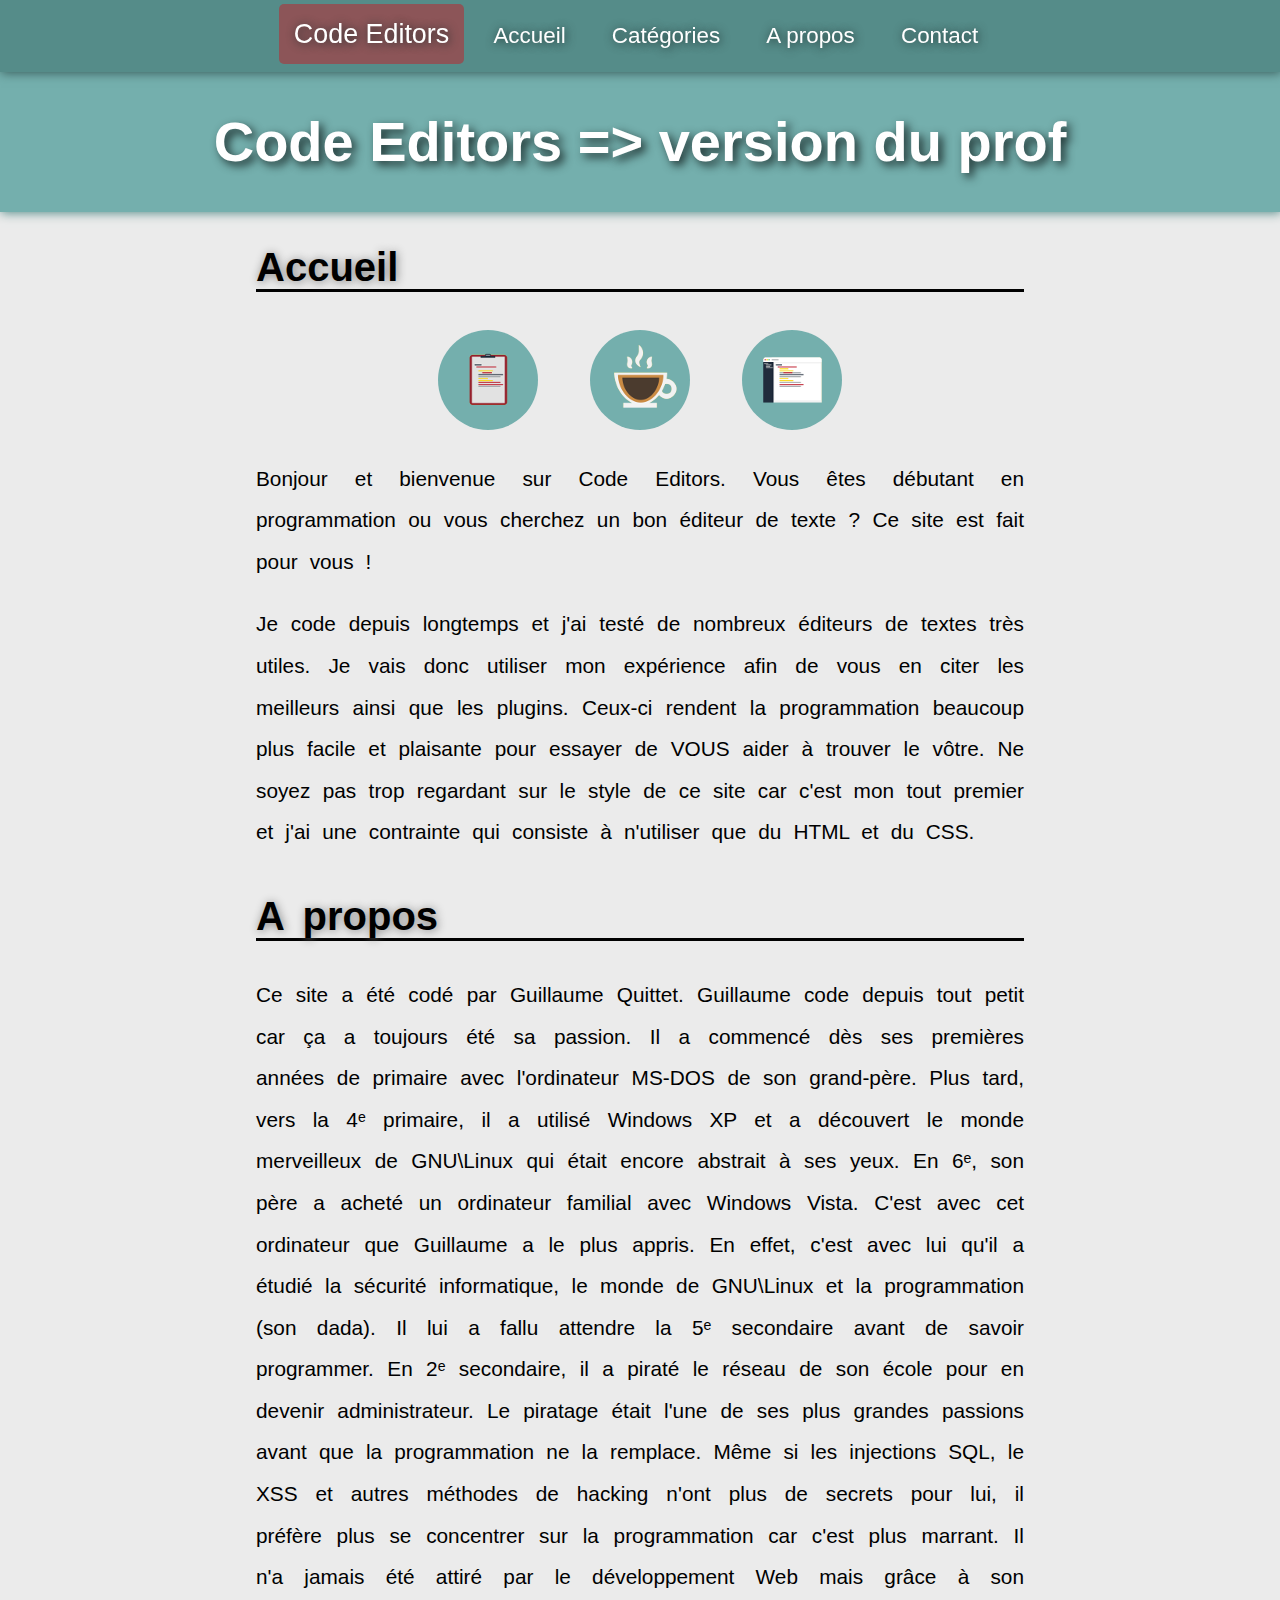
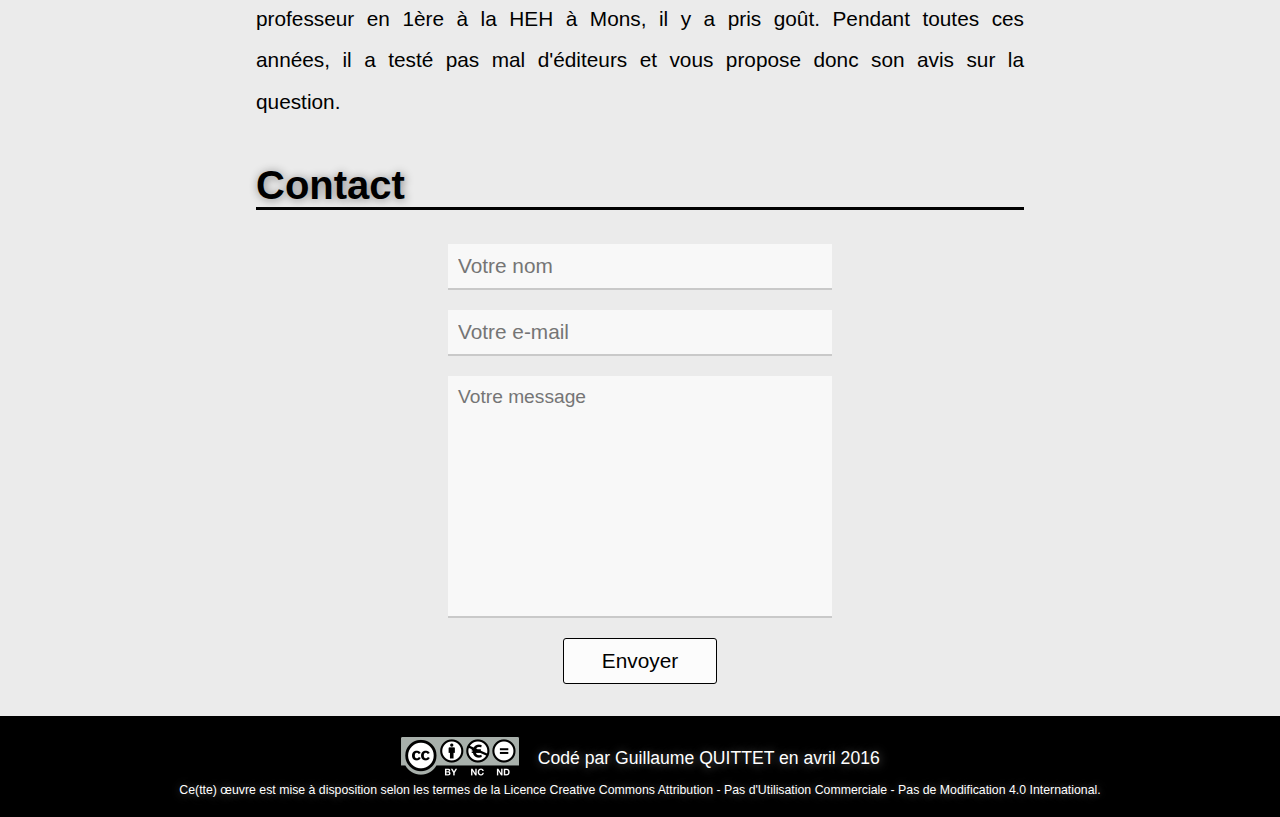
==== commit 2280d676: "Merge pull request #1 from TRIGianni/master" ====
--- a/index.html
+++ b/index.html
@@ -1,5 +1,6 @@
 <!DOCTYPE html>
 <html lang="en">
+
 <head>
     <meta charset="UTF-8">
     <meta http-equiv="X-UA-Compatible" content="IE=edge">
@@ -11,7 +12,7 @@
     <meta name="revisit-after" content="15 day">
     <meta name="geo.placename" content="Mons, Hainaut">
     <meta name="geo.region" content="BE-WHT">
-    <meta property="og:image" content="http://code-editors.com/img/favicon.png"/>
+    <meta property="og:image" content="http://code-editors.com/img/favicon.png" />
     <title>Code Editors : Les meilleurs éditeurs et les meilleurs plugins pour développeurs.</title>
     <!--[if lte IE 8]>
     <script src="http://html5shiv.googlecode.com/svn/trunk/html5.js"></script>
@@ -21,14 +22,16 @@
     document.createElement('footer');
     </script>
     <![endif]-->
+    <link rel="stylesheet" type="text/css" href="css/main.css">
     <link rel="icon" type="image/png" href="img/favicon.png">
 </head>
+
 <body>
     <header>
-        <h1>Code Editors</h1>
+        <h1>Code Editors => version du prof</h1>
     </header>
     <nav>
-        <a href="index.html"><span class="site-name">Code Editors</span></a>
+        <a href="index.html" title="Naviguer vers Accueil"><span class="site-name">Code Editors</span></a>
         <input type="checkbox" id="toggle">
         <label for="toggle">
             <div class="menu-icon">
@@ -41,10 +44,10 @@
             </div><!-- /site-name -->
         </label>
         <ul>
-            <li><a href="index.html#Home">Accueil</a></li>
-            <li><a href="categories.min.html">Cat&eacute;gories</a></li>
-            <li><a href="index.html#About">A propos</a></li>
-            <li><a href="index.html#Contact">Contact</a></li>
+            <li><a href="index.html#Home" title="Naviguer vers Accueil">Accueil</a></li>
+            <li><a href="categories.html" title="Naviguer vers les catégories">Cat&eacute;gories</a></li>
+            <li><a href="index.html#About" title="Naviguer vers la section A propos">A propos</a></li>
+            <li><a href="index.html#Contact" title="Naviguer vers la section de contact">Contact</a></li>
         </ul>
     </nav>
     <div id="content">
@@ -54,37 +57,46 @@
             <div class="intro-img">
                 <div class="circle">
                     <img src="img/homepage/home1.png" alt="Liste à faire en programmation">
-                </div><!-- /circle -->
+                </div>
+                <!-- /circle -->
                 <div class="circle">
                     <img src="img/homepage/home2.png" alt="Transformer la cafféine en code">
-                </div><!-- /circle- -->
+                </div>
+                <!-- /circle- -->
                 <div class="circle">
                     <img src="img/homepage/home3.png" alt="Code avec le meilleur éditeur pour gagner du temps, de l'argent et pour moins se fatiguer.">
-                </div><!-- /circle -->
-            </div><!-- /intro-img -->
+                </div>
+                <!-- /circle -->
+            </div>
+            <!-- /intro-img -->
             <p>Bonjour et bienvenue sur Code Editors. Vous êtes débutant en programmation ou vous cherchez un bon éditeur de texte ? Ce site est fait pour vous !</p>
             <p>Je code depuis longtemps et j'ai testé de nombreux éditeurs de textes très utiles. Je vais donc utiliser mon expérience afin de vous en citer les meilleurs ainsi que les plugins. Ceux-ci rendent la programmation beaucoup plus facile et plaisante pour essayer de VOUS aider à trouver le vôtre. Ne soyez pas trop regardant sur le style de ce site car c'est mon tout premier et j'ai une contrainte qui consiste à n'utiliser que du HTML et du CSS.</p>
-        </div><!-- /introduction -->
+        </div>
+        <!-- /introduction -->
         <h2 id="About">A propos</h2>
         <div class="about">
             <p>Ce site a été codé par Guillaume Quittet. Guillaume code depuis tout petit car ça a toujours été sa passion. Il a commencé dès ses premières années de primaire avec l'ordinateur MS-DOS de son grand-père. Plus tard, vers la 4ᵉ primaire, il a utilisé Windows XP et a découvert le monde merveilleux de GNU\Linux qui était encore abstrait à ses yeux. En 6ᵉ, son père a acheté un ordinateur familial avec Windows Vista. C'est avec cet ordinateur que Guillaume a le plus appris. En effet, c'est avec lui qu'il a étudié la sécurité informatique, le monde de GNU\Linux et la programmation (son dada). Il lui a fallu attendre la 5ᵉ secondaire avant de savoir programmer. En 2ᵉ secondaire, il a piraté le réseau de son école pour en devenir administrateur. Le piratage était l'une de ses plus grandes passions avant que la programmation ne la remplace. Même si les injections SQL, le XSS et autres méthodes de hacking n'ont plus de secrets pour lui, il préfère plus se concentrer sur la programmation car c'est plus marrant. Il n'a jamais été attiré par le développement Web mais grâce à son professeur en 1ère à la HEH à Mons, il y a pris goût. Pendant toutes ces années, il a testé pas mal d'éditeurs et vous propose donc son avis sur la question.</p>
-        </div><!-- /about -->
+        </div>
+        <!-- /about -->
         <h2 id="Contact">Contact</h2>
         <div class="contact">
-        <form action="#">
-            <input placeholder="Votre nom">
-            <input type="email" placeholder="Votre e-mail">
-            <textarea class="message" rows="10" placeholder="Votre message"></textarea>
-            <input class="send-button" type="submit" value="Envoyer">
-        </form>
-        </div><!-- /contact -->
+            <form action="mailto:guillaume.quittet@yahoo.fr" method="post" enctype="text/plain">
+                <input placeholder="Votre nom" title="Entrez votre nom">
+                <input type="email" placeholder="Votre e-mail" title="Entrez votre adresse e-mail">
+                <textarea class="message" rows="10" placeholder="Votre message" title="Entrez votre message"></textarea>
+                <input class="send-button" type="submit" value="Envoyer" title="Envoyez votre message">
+            </form>
+        </div>
+        <!-- /contact -->
     </div>
     <footer>
-        <p><a rel="license" href="http://creativecommons.org/licenses/by-nc-nd/4.0/" target="_blank"><img alt="Licence Creative Commons" style="border-width:0" src="img/copyright/copyright.png" /></a>Codé par Guillaume QUITTET en avril 2016</p>
+        <p>
+            <a rel="license" href="http://creativecommons.org/licenses/by-nc-nd/4.0/" target="_blank"><img alt="Licence Creative Commons" style="border-width:0" src="img/copyright/copyright.png" /></a>Codé par Guillaume QUITTET en avril 2016</p>
         <div class="license">
-        Ce(tte) œuvre est mise à disposition selon les termes de la <a rel="license" href="http://creativecommons.org/licenses/by-nc-nd/4.0/" target="_blank">Licence Creative Commons Attribution - Pas d&#39;Utilisation Commerciale - Pas de Modification 4.0 International</a>.
-        </div><!-- / license -->
+            Ce(tte) œuvre est mise à disposition selon les termes de la <a rel="license" href="http://creativecommons.org/licenses/by-nc-nd/4.0/" target="_blank">Licence Creative Commons Attribution - Pas d&#39;Utilisation Commerciale - Pas de Modification 4.0 International</a>.
+        </div>
+        <!-- / license -->
     </footer>
 </body>
+
 </html>
-<link rel="stylesheet" type="text/css" href="css/main.min.css">--- a/css/main.css
+++ b/css/main.css
@@ -0,0 +1,710 @@
+html {
+    overflow-y: scroll;
+}
+
+@font-face {
+    font-family: "FontAwesome";
+    src: url("../fonts/fontawesome-webfont.ttf"), url("../fonts/fontawesome-webfont.eot");
+}
+
+body {
+    margin: 0;
+    padding: 0;
+    font-family: Arial, sans-serif;
+    background-color: #ebebeb;
+}
+
+* {
+    -webkit-box-sizing: border-box;
+    -o-box-sizing: border-box;
+    -moz-box-sizing: border-box;
+    -ms-box-sizing: border-box;
+    box-sizing: border-box;
+}
+
+header {
+    margin: 70px 0 0 0;
+    padding: 1px;
+    background-color: #74AFAD;
+    color: white;
+    -webkit-box-shadow: 1px 1px 10px #558C89;
+    -moz-box-shadow: 1px 1px 10px #558C89;
+    -o-box-shadow: 1px 1px 10px #558C89;
+    -ms-box-shadow: 1px 1px 10px #558C89;
+    box-shadow: 1px 1px 10px #558C89;
+}
+
+h1 {
+    font-size: 3.5em;
+    text-align: center;
+    text-shadow: 4px 4px 10px #1b2c2b;
+}
+
+h2 {
+    text-align: left;
+    font-size: 2.5em;
+    text-shadow: 1px 1px 10px grey;
+    margin-top: -70px;
+    padding: 100px 0 10px 0;
+    border-bottom: 3px solid black;
+}
+
+a {
+    text-decoration: none;
+    color: inherit;
+}
+
+nav {
+    -moz-box-shadow: 1px 1px 10px #385c5a;
+    -ms-box-shadow: 1px 1px 10px #385c5a;
+    -o-box-shadow: 1px 1px 10px #385c5a;
+    -webkit-box-shadow: 1px 1px 10px #385c5a;
+    background-color: #558C89;
+    box-shadow: 1px 1px 10px #385c5a;
+    color: white;
+    font-size: 1.4em;
+    position: fixed;
+    text-align: center;
+    top: 0;
+    width: 100%;
+    z-index: 9999;
+}
+
+nav span.site-name {
+    font-size: 1.2em;
+    padding: 15px;
+    text-shadow: 1px 1px 10px #1b2c2b;
+    border-radius: 5px;
+    background-color: #8c5558;
+    cursor: pointer;
+}
+
+nav ul {
+    display: inline-block;
+    margin: 0 auto;
+    padding: 3px;
+    text-align: center;
+    -webkit-transition: max-height 0.8s;
+    -moz-transition: max-height 0.8s;
+    -o-transition: max-height 0.8s;
+    -ms-transition: max-height 0.8s;
+    transition: max-height 0.8s;
+}
+
+nav ul li {
+    display: inline-block;
+    padding: 20px 0;
+    border-radius: 5px;
+    text-shadow: 1px 1px 10px #1b2c2b;
+    cursor: pointer;
+    -webkit-transition: background-color 0.4s;
+    -moz-transition: background-color 0.4s;
+    -o-transition: background-color 0.4s;
+    -ms-transition: background-color 0.4s;
+    transition: background-color 0.4s;
+}
+
+nav ul li a {
+    padding: 20px;
+    border-radius: 5px;
+}
+
+nav ul li:hover {
+    background-color: #74AFAD;
+}
+
+#content {
+    display: block;
+    padding: 1% 20%;
+    line-height: 1.5em;
+    word-spacing: .5em;
+}
+
+#content #favicon {
+    display: none;
+}
+
+#content div.introduction {
+    display: block;
+    text-align: center;
+}
+
+#content div.introduction div.intro-img {
+    display: inline-block;
+}
+
+
+/* MAKE CIRCLE */
+
+#content div.introduction div.intro-img div.circle {
+    border-radius: 9999em;
+    display: inline-block;
+    height: 100px;
+    margin: 5px 20px;
+    text-align: center;
+    width: 100px;
+}
+
+#content div.introduction div.intro-img div.circle {
+    -webkit-transition: background 0.4s;
+    -moz-transition: background 0.4s;
+    -o-transition: background 0.4s;
+    -ms-transition: background 0.4s;
+    transition: background 0.4s;
+    background: #74AFAD;
+}
+
+#content div.introduction div.intro-img div.circle:hover {
+    background-color: #af7476;
+}
+
+
+/* CIRCLE ANIMATION */
+
+#content div.introduction div.intro-img div.circle > img {
+    -webkit-transition: transform 0.8s;
+    -moz-transition: transform 0.8s;
+    -o-transition: transform 0.8s;
+    -ms-transition: transform 0.8s;
+    transition: transform 0.8s;
+    transform: scale(1, 1) rotate(-360deg);
+}
+
+#content div.introduction div.intro-img div.circle:hover > img {
+    -webkit-transition: transform 0.8s;
+    -moz-transition: transform 0.8s;
+    -o-transition: transform 0.8s;
+    -ms-transition: transform 0.8s;
+    transition: transform 0.8s;
+    transform: scale(1.2, 1.2) rotate(360deg);
+}
+
+#content div.introduction div img {
+    position: relative;
+    width: 100px;
+    height: 100px;
+}
+
+#content p {
+    font-size: 1.3em;
+    text-align: justify;
+    line-height: 2em;
+    word-spacing: 0.3em;
+}
+
+ul.criteres,
+ul.citations,
+ul.plugins-list {
+    line-height: 2em;
+    word-spacing: 0.3em;
+    text-align: left;
+    list-style-type: lower-alpha;
+    font-size: 1.2em;
+}
+
+ul.criteres,
+ul.plugins-list {
+    list-style-type: none;
+}
+
+ul.criteres li:before,
+ul.plugins-list li:before {
+    content: "\f006";
+    font-family: "FontAwesome";
+    float: left;
+    margin-left: -1.5em;
+}
+
+#content div.editor-image img {
+    width: 50%;
+    margin: 1em 1em 1em 0;
+    float: left;
+}
+
+#content p a {
+    text-decoration: underline;
+    font-style: italic;
+}
+
+#content p.editor-url {
+    text-align: center;
+}
+
+#content div.contact input,
+#content div.contact input[type="email"] {
+    display: block;
+    width: 50%;
+    font-size: 1.3em;
+    background: #f8f8f8;
+    padding: 10px;
+    margin: 20px auto;
+    border: none;
+    border-bottom: 2px solid #c9c9c9;
+    -webkit-transition: border 0.5s;
+    -moz-transition: border 0.5s;
+    -o-transition: border 0.5s;
+    -ms-transition: border 0.5s;
+    transition: border 0.5s;
+}
+
+#content div.contact input:focus,
+#content div.contact input[type="email"]:focus {
+    outline: none;
+    border-bottom: 2px solid #969696;
+}
+
+#content div.contact textarea.message {
+    display: block;
+    width: 50%;
+    outline: none;
+    font-size: 1.2em;
+    background: #f8f8f8;
+    padding: 10px;
+    margin: 20px auto;
+    resize: none;
+    border: none;
+    font-family: Arial, sans-serif;
+    border-bottom: 2px solid #c9c9c9;
+    -webkit-transition: border 0.5s;
+    -moz-transition: border 0.5s;
+    -o-transition: border 0.5s;
+    -ms-transition: border 0.5s;
+    transition: border 0.5s;
+}
+
+#content div.contact textarea.message:focus {
+    border-bottom: 2px solid #969696;
+}
+
+#content div.contact .send-button {
+    display: block;
+    text-align: center;
+    width: 20%;
+    padding: 10px;
+    cursor: pointer;
+    margin: 20px auto;
+    font-size: 1.3em;
+    background: #fcfcfc;
+    border: 1px solid black;
+    border-radius: 3px;
+    position: relative;
+    -webkit-transition: transform 0.05s;
+    -moz-transition: transform 0.05s;
+    -o-transition: transform 0.05s;
+    -ms-transition: transform 0.05s;
+    transition: transform 0.05s;
+}
+
+#content div.contact .send-button:hover {
+    background: lightgrey;
+}
+
+#content div.contact .send-button:active {
+    -webkit-transform: scale(1.2, 1.2);
+    -ms-transform: scale(1.2, 1.2);
+    -o-transform: scale(1.2, 1.2);
+    -moz-transform: scale(1.2, 1.2);
+    transform: scale(1.2, 1.2);
+}
+
+footer {
+    background-color: #000;
+    color: #FFF;
+    text-align: center;
+    text-shadow: 1px 1px 10px #666;
+    position: relative;
+    bottom: 0;
+    left: 0;
+    width: 100%;
+    padding: 20px;
+    font-size: 1.1em;
+}
+
+footer a img {
+    width: 100%;
+    height: 100%;
+}
+
+footer p {
+    margin: 0;
+}
+
+footer p a {
+    display: inline-block;
+    vertical-align: middle;
+    margin: 0 1em 0 0;
+}
+
+footer div.license {
+    font-size: 0.7em;
+}
+
+nav input[type=checkbox],
+nav label {
+    display: none;
+}
+
+
+/* categries.html */
+
+#content .choice-menu {
+    display: block;
+    margin: 0 auto;
+    text-align: center;
+}
+
+#content .choice-menu div {
+    display: inline-block;
+    margin: 2% 2% 10% 2%;
+    width: 40%;
+    height: 10%;
+    box-shadow: 1px 1px 10px black;
+    border-radius: 50%;
+    color: white;
+    text-shadow: 1px 1px 10px #1b2c2b;
+    -webkit-transition: background .5s;
+    -moz-transition: background .5s;
+    -ms-transition: background .5s;
+    -o-transition: background .5s;
+    transition: background .5s;
+}
+
+#content .choice-menu div.editors {
+    background: #204060;
+    background-image: -webkit-linear-gradient(top, #2d5986, #204060);
+    background-image: -moz-linear-gradient(top, #2d5986, #204060);
+    background-image: -ms-linear-gradient(top, #2d5986, #204060);
+    background-image: -o-linear-gradient(top, #2d5986, #204060);
+    background-image: linear-gradient(to bottom, #2d5986, #204060);
+}
+
+#content .choice-menu div.plugins {
+    background: #b30000;
+    background-image: -webkit-linear-gradient(top, #cc0000, #b30000);
+    background-image: -moz-linear-gradient(top, #cc0000, #b30000);
+    background-image: -ms-linear-gradient(top, #cc0000, #b30000);
+    background-image: -o-linear-gradient(top, #cc0000, #b30000);
+    background-image: linear-gradient(to bottom, #cc0000, #b30000);
+}
+
+#content .choice-menu div.editors:hover {
+    background: #2d5986;
+    background-image: -webkit-linear-gradient(top, #336699, #2d5986);
+    background-image: -moz-linear-gradient(top, #336699, #2d5986);
+    background-image: -ms-linear-gradient(top, #336699, #2d5986);
+    background-image: -o-linear-gradient(top, #336699, #2d5986);
+    background-image: linear-gradient(to bottom, #336699, #2d5986);
+}
+
+#content .choice-menu div.plugins:hover {
+    background: #e60000;
+    background-image: -webkit-linear-gradient(top, #ff0000, #e60000);
+    background-image: -moz-linear-gradient(top, #ff0000, #e60000);
+    background-image: -ms-linear-gradient(top, #ff0000, #e60000);
+    background-image: -o-linear-gradient(top, #ff0000, #e60000);
+    background-image: linear-gradient(to bottom, #ff0000, #e60000);
+}
+
+#content .choice-menu div a:hover {
+    -webkit-transform: scale(1.2);
+    -moz-transform: scale(1.2);
+    -ms-transform: scale(1.2);
+    -o-transform: scale(1.2);
+    transform: scale(1.2);
+}
+
+#content .choice-menu div a {
+    display: block;
+    padding: 15% 27.5%;
+    font-size: 300%;
+    font-size: 3vw;
+    -webkit-transition: transform .5s;
+    -moz-transition: transform .5s;
+    -ms-transition: transform .5s;
+    -o-transition: transform .5s;
+    transition: transform .5s;
+}
+
+
+/* /categories.html */
+
+@media screen and (max-width: 1024px) {
+    header {
+        margin: 60px 0 0 0;
+        padding: 5px;
+    }
+    h1 {
+        font-size: 2.3em;
+    }
+    h2 {
+        font-size: 2em;
+        margin-top: -62px;
+        padding: 92px 0 10px 0;
+        border-bottom: 2px solid black;
+    }
+    nav {
+        font-size: 1.2em;
+    }
+    nav span.site-name {
+        padding: 10px;
+        border-radius: 5px;
+    }
+    nav ul {
+        padding: 5px;
+    }
+    nav ul li {
+        padding: 15px 0;
+    }
+    nav ul li a {
+        padding: 15px;
+    }
+    #content {
+        padding: 1% 15%;
+    }
+    #content div.introduction div.intro-img div.circle {
+        height: 80px;
+        width: 80px;
+        margin: 5px 10px;
+    }
+    #content div.introduction div img {
+        width: 80px;
+        height: 80px;
+    }
+    #content p {
+        line-height: 1.75em;
+        font-size: 1.2em;
+        word-spacing: 0.2em;
+    }
+    #content .choice-menu div a {
+        padding: 15% 25%;
+        font-size: 175%;
+        font-size: 4vw;
+    }
+    ul.criteres,
+    ul.citations,
+    ul.plugins-list {
+        line-height: 1.75em;
+        word-spacing: 0.2em;
+        text-align: left;
+        list-style-type: lower-alpha;
+        font-size: 1.1em;
+    }
+    ul.criteres,
+    ul.plugins-list {
+        list-style-type: none;
+    }
+    #content div.editor-image img {
+        float: none;
+        width: 100%;
+        margin: 0;
+    }
+    #content div.contact input,
+    #content div.contact input[type="email"] {
+        width: 75%;
+    }
+    #content div.contact textarea.message {
+        width: 75%;
+    }
+    #content div.contact .send-button {
+        width: 50%;
+    }
+    footer {
+        padding: 15px;
+        font-size: 0.8em;
+    }
+    footer p a {
+        width: 100px;
+    }
+    footer div.license {
+        font-size: .5em;
+    }
+}
+
+@media screen and (max-width: 640px) {
+    header {
+        margin: 45px 0 0 0;
+        padding: 1px;
+    }
+    h1 {
+        font-size: 2em;
+    }
+    h2 {
+        font-size: 1.5em;
+        margin-top: -36px;
+        padding: 66px 0 2px 0;
+        border-bottom: 1px solid black;
+    }
+    nav {
+        font-size: 1.1em;
+        text-align: left;
+    }
+    nav span.site-name {
+        display: none;
+    }
+    nav ul {
+        text-align: left;
+        display: block;
+        overflow: hidden;
+        max-height: 0;
+        padding: 0;
+    }
+    nav ul li {
+        width: 100%;
+        padding: 10px 0;
+        border-radius: 0;
+    }
+    nav ul li a {
+        display: block;
+        width: 100%;
+        padding: .5% 3%;
+        border-radius: 0;
+    }
+    nav label {
+        display: block;
+        width: 100%;
+        padding: 10px;
+        background-color: #385c5a;
+        font-weight: bold;
+        text-shadow: 1px 1px 10px #1b2c2b;
+        -webkit-box-shadow: 1px 1px 10px #1b2c2b;
+        -moz-box-shadow: 1px 1px 10px #1b2c2b;
+        -o-box-shadow: 1px 1px 10px #1b2c2b;
+        -ms-box-shadow: 1px 1px 10px #1b2c2b;
+        box-shadow: 1px 1px 10px #1b2c2b;
+    }
+    nav label div.menu-icon,
+    nav label div.site-name {
+        display: inline-block;
+    }
+    nav label div.menu-icon div {
+        width: 25px;
+        height: 3px;
+        background-color: white;
+        margin: 3px 0;
+        -webkit-box-shadow: 1px 1px 10px #1b2c2b;
+        -moz-box-shadow: 1px 1px 10px #1b2c2b;
+        -o-box-shadow: 1px 1px 10px #1b2c2b;
+        -ms-box-shadow: 1px 1px 10px #1b2c2b;
+        box-shadow: 1px 1px 10px #1b2c2b;
+        -webkit-transition: all 0.8s;
+        -moz-transition: all 0.8s;
+        -o-transition: all 0.8s;
+        -ms-transition: all 0.8s;
+        transition: all 0.8s;
+    }
+    nav label div.site-name {
+        position: relative;
+        top: -4px;
+        left: 5px;
+    }
+    #content {
+        padding: 0 10%;
+    }
+    #content p {
+        line-height: 1.5em;
+        font-size: 1em;
+        word-spacing: 0.1em;
+    }
+    #content .choice-menu div a {
+        padding: 15% 20%;
+        font-size: 125%;
+        font-size: 5vw;
+    }
+    ul.criteres,
+    ul.citations,
+    ul.plugins-list {
+        line-height: 1.5em;
+        word-spacing: 0.1em;
+        text-align: left;
+        list-style-type: lower-alpha;
+        font-size: 0.9em;
+    }
+    ul.criteres,
+    ul.plugins-list {
+        list-style-type: none;
+    }
+    #content div.contact input,
+    #content div.contact input[type="email"] {
+        width: 100%;
+        margin: 10px auto;
+        font-size: 1em;
+    }
+    #content div.contact textarea.message {
+        font-size: 0.9em;
+        width: 100%;
+    }
+    #content div.contact .send-button {
+        display: block;
+        text-align: center;
+        width: 50%;
+        font-size: 1em;
+    }
+    input[type=checkbox]:checked ~ ul {
+        max-height: 20em;
+    }
+    /* Rotate first bar */
+    input[type=checkbox]:checked + label .menu-icon .bar1 {
+        -webkit-transform: translate(0, 6px) rotate(315deg);
+        -ms-transform: translate(0, 6px) rotate(315deg);
+        -o-transform: translate(0, 6px) rotate(315deg);
+        -moz-transform: translate(0, 6px) rotate(315deg);
+        transform: translate(0, 6px) rotate(315deg);
+    }
+    /* Fade out the second bar */
+    input[type=checkbox]:checked + label .menu-icon .bar2 {
+        opacity: 0;
+    }
+    /* Rotate last bar */
+    input[type=checkbox]:checked + label .menu-icon .bar3 {
+        -webkit-transform: translate(0, -6px) rotate(-315deg);
+        -ms-transform: translate(0, -6px) rotate(-315deg);
+        -o-transform: translate(0, 6px) rotate(315deg);
+        -moz-transform: translate(0, -6px) rotate(-315deg);
+        transform: translate(0, -6px) rotate(-315deg);
+    }
+    #content div.introduction div.intro-img div.circle {
+        height: 60px;
+        width: 60px;
+        margin: 5px 5px;
+    }
+    #content div.introduction div img {
+        width: 60px;
+        height: 60px;
+    }
+    footer {
+        padding: 10px;
+        font-size: 0.6em;
+    }
+    footer p a {
+        width: 80px;
+    }
+    footer div.license {
+        font-size: 4px;
+    }
+}
+
+.clearfix {
+    display: inline-block;
+}
+
+.clearfix:after {
+    #content: ".";
+    display: block;
+    height: 0;
+    clear: both;
+    visibility: hidden;
+}
+
+
+/* Hides from IE-mac */
+
+* html .clearfix {
+    height: 1%;
+}
+
+.clearfix {
+    display: block;
+}
+
+
+/* End hide from IE-mac */